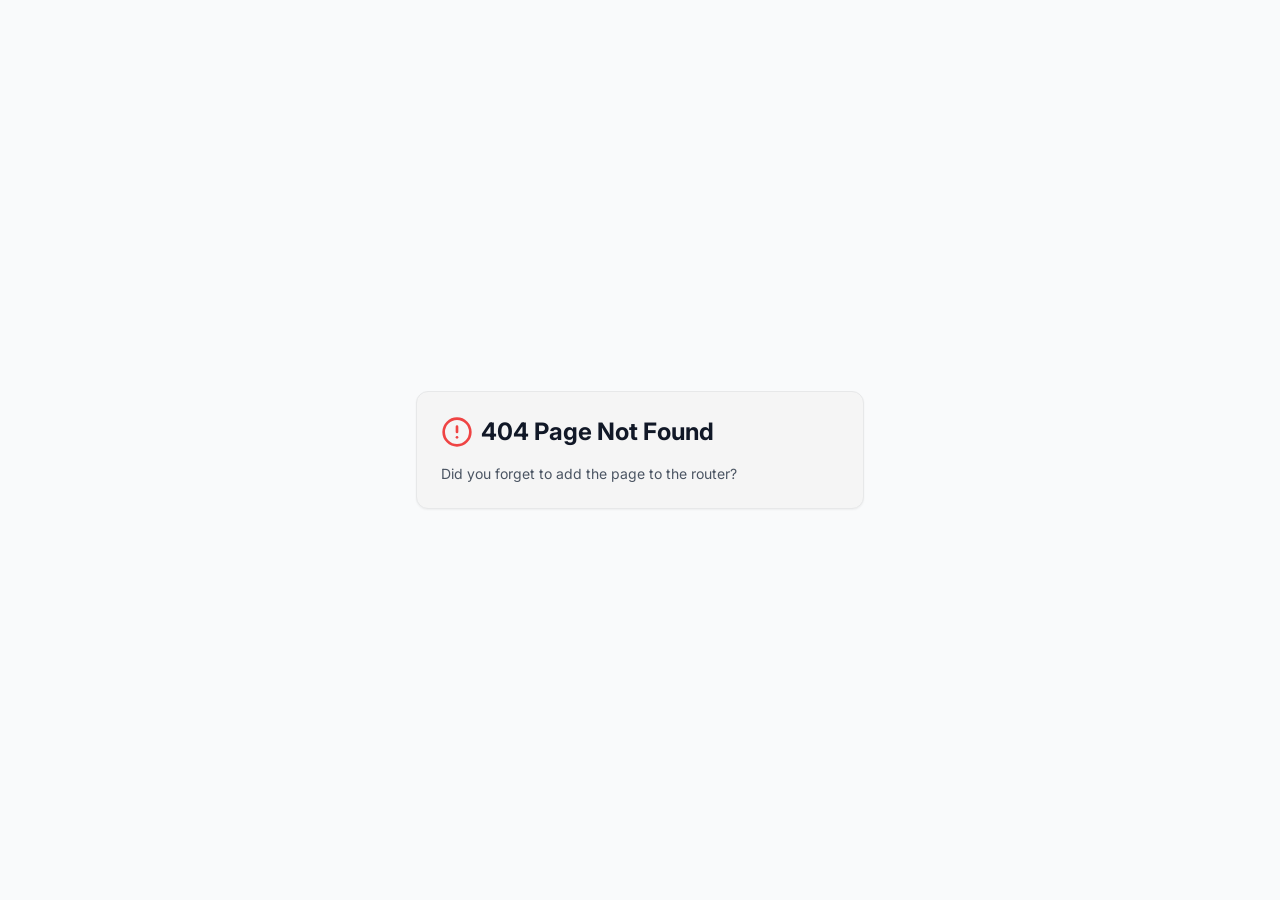
==== index.html @ 2e988ab4 "Add files via upload" ====
<!DOCTYPE html>
<html lang="en">
<head>
  <title>Store Explorer v20</title>
  <meta charset="UTF-8" />
  <meta name="viewport" content="width=device-width, initial-scale=1.0, maximum-scale=1" />
  <link rel="icon" type="image/png" href="./favicon.png" />
  <link rel="preconnect" href="https://fonts.googleapis.com" />
  <link rel="preconnect" href="https://fonts.gstatic.com" crossorigin />
  <link href="https://fonts.googleapis.com/css2?family=Inter:wght@400;500;600;700&display=swap" rel="stylesheet" />
  <link rel="stylesheet" href="./index.css?v=21" />
  <script type="module" src="./index.js?v=21"></script>
</head>
<body>
  <div id="root"></div>
</body>
</html>
---- index.css ----
*,:before,:after{--tw-border-spacing-x: 0;--tw-border-spacing-y: 0;--tw-translate-x: 0;--tw-translate-y: 0;--tw-rotate: 0;--tw-skew-x: 0;--tw-skew-y: 0;--tw-scale-x: 1;--tw-scale-y: 1;--tw-pan-x: ;--tw-pan-y: ;--tw-pinch-zoom: ;--tw-scroll-snap-strictness: proximity;--tw-gradient-from-position: ;--tw-gradient-via-position: ;--tw-gradient-to-position: ;--tw-ordinal: ;--tw-slashed-zero: ;--tw-numeric-figure: ;--tw-numeric-spacing: ;--tw-numeric-fraction: ;--tw-ring-inset: ;--tw-ring-offset-width: 0px;--tw-ring-offset-color: #fff;--tw-ring-color: rgb(59 130 246 / .5);--tw-ring-offset-shadow: 0 0 #0000;--tw-ring-shadow: 0 0 #0000;--tw-shadow: 0 0 #0000;--tw-shadow-colored: 0 0 #0000;--tw-blur: ;--tw-brightness: ;--tw-contrast: ;--tw-grayscale: ;--tw-hue-rotate: ;--tw-invert: ;--tw-saturate: ;--tw-sepia: ;--tw-drop-shadow: ;--tw-backdrop-blur: ;--tw-backdrop-brightness: ;--tw-backdrop-contrast: ;--tw-backdrop-grayscale: ;--tw-backdrop-hue-rotate: ;--tw-backdrop-invert: ;--tw-backdrop-opacity: ;--tw-backdrop-saturate: ;--tw-backdrop-sepia: ;--tw-contain-size: ;--tw-contain-layout: ;--tw-contain-paint: ;--tw-contain-style: }::backdrop{--tw-border-spacing-x: 0;--tw-border-spacing-y: 0;--tw-translate-x: 0;--tw-translate-y: 0;--tw-rotate: 0;--tw-skew-x: 0;--tw-skew-y: 0;--tw-scale-x: 1;--tw-scale-y: 1;--tw-pan-x: ;--tw-pan-y: ;--tw-pinch-zoom: ;--tw-scroll-snap-strictness: proximity;--tw-gradient-from-position: ;--tw-gradient-via-position: ;--tw-gradient-to-position: ;--tw-ordinal: ;--tw-slashed-zero: ;--tw-numeric-figure: ;--tw-numeric-spacing: ;--tw-numeric-fraction: ;--tw-ring-inset: ;--tw-ring-offset-width: 0px;--tw-ring-offset-color: #fff;--tw-ring-color: rgb(59 130 246 / .5);--tw-ring-offset-shadow: 0 0 #0000;--tw-ring-shadow: 0 0 #0000;--tw-shadow: 0 0 #0000;--tw-shadow-colored: 0 0 #0000;--tw-blur: ;--tw-brightness: ;--tw-contrast: ;--tw-grayscale: ;--tw-hue-rotate: ;--tw-invert: ;--tw-saturate: ;--tw-sepia: ;--tw-drop-shadow: ;--tw-backdrop-blur: ;--tw-backdrop-brightness: ;--tw-backdrop-contrast: ;--tw-backdrop-grayscale: ;--tw-backdrop-hue-rotate: ;--tw-backdrop-invert: ;--tw-backdrop-opacity: ;--tw-backdrop-saturate: ;--tw-backdrop-sepia: ;--tw-contain-size: ;--tw-contain-layout: ;--tw-contain-paint: ;--tw-contain-style: }*,:before,:after{box-sizing:border-box;border-width:0;border-style:solid;border-color:#e5e7eb}:before,:after{--tw-content: ""}html,:host{line-height:1.5;-webkit-text-size-adjust:100%;-moz-tab-size:4;-o-tab-size:4;tab-size:4;font-family:var(--font-sans);font-feature-settings:normal;font-variation-settings:normal;-webkit-tap-highlight-color:transparent}body{margin:0;line-height:inherit}hr{height:0;color:inherit;border-top-width:1px}abbr:where([title]){-webkit-text-decoration:underline dotted;text-decoration:underline dotted}h1,h2,h3,h4,h5,h6{font-size:inherit;font-weight:inherit}a{color:inherit;text-decoration:inherit}b,strong{font-weight:bolder}code,kbd,samp,pre{font-family:var(--font-mono);font-feature-settings:normal;font-variation-settings:normal;font-size:1em}small{font-size:80%}sub,sup{font-size:75%;line-height:0;position:relative;vertical-align:baseline}sub{bottom:-.25em}sup{top:-.5em}table{text-indent:0;border-color:inherit;border-collapse:collapse}button,input,optgroup,select,textarea{font-family:inherit;font-feature-settings:inherit;font-variation-settings:inherit;font-size:100%;font-weight:inherit;line-height:inherit;letter-spacing:inherit;color:inherit;margin:0;padding:0}button,select{text-transform:none}button,input:where([type=button]),input:where([type=reset]),input:where([type=submit]){-webkit-appearance:button;background-color:transparent;background-image:none}:-moz-focusring{outline:auto}:-moz-ui-invalid{box-shadow:none}progress{vertical-align:baseline}::-webkit-inner-spin-button,::-webkit-outer-spin-button{height:auto}[type=search]{-webkit-appearance:textfield;outline-offset:-2px}::-webkit-search-decoration{-webkit-appearance:none}::-webkit-file-upload-button{-webkit-appearance:button;font:inherit}summary{display:list-item}blockquote,dl,dd,h1,h2,h3,h4,h5,h6,hr,figure,p,pre{margin:0}fieldset{margin:0;padding:0}legend{padding:0}ol,ul,menu{list-style:none;margin:0;padding:0}dialog{padding:0}textarea{resize:vertical}input::-moz-placeholder,textarea::-moz-placeholder{opacity:1;color:#9ca3af}input::placeholder,textarea::placeholder{opacity:1;color:#9ca3af}button,[role=button]{cursor:pointer}:disabled{cursor:default}img,svg,video,canvas,audio,iframe,embed,object{display:block;vertical-align:middle}img,video{max-width:100%;height:auto}[hidden]:where(:not([hidden=until-found])){display:none}*{--tw-border-opacity: 1;border-color:hsl(var(--border) / var(--tw-border-opacity, 1))}body{--tw-bg-opacity: 1;background-color:hsl(var(--background) / var(--tw-bg-opacity, 1));font-family:var(--font-sans);--tw-text-opacity: 1;color:hsl(var(--foreground) / var(--tw-text-opacity, 1));-webkit-font-smoothing:antialiased;-moz-osx-font-smoothing:grayscale}.container{width:100%}@media (min-width: 640px){.container{max-width:640px}}@media (min-width: 768px){.container{max-width:768px}}@media (min-width: 1024px){.container{max-width:1024px}}@media (min-width: 1280px){.container{max-width:1280px}}@media (min-width: 1536px){.container{max-width:1536px}}.sr-only{position:absolute;width:1px;height:1px;padding:0;margin:-1px;overflow:hidden;clip:rect(0,0,0,0);white-space:nowrap;border-width:0}.pointer-events-none{pointer-events:none}.pointer-events-auto{pointer-events:auto}.visible{visibility:visible}.invisible{visibility:hidden}.fixed{position:fixed}.absolute{position:absolute}.relative{position:relative}.inset-0{top:0;right:0;bottom:0;left:0}.inset-x-0{left:0;right:0}.inset-y-0{top:0;bottom:0}.-bottom-12{bottom:-3rem}.-left-12{left:-3rem}.-right-12{right:-3rem}.-top-12{top:-3rem}.bottom-0{bottom:0}.bottom-4{bottom:1rem}.left-0{left:0}.left-1{left:.25rem}.left-1\/2{left:50%}.left-2{left:.5rem}.left-4{left:1rem}.left-\[50\%\]{left:50%}.right-0{right:0}.right-1{right:.25rem}.right-2{right:.5rem}.right-3{right:.75rem}.right-4{right:1rem}.top-0{top:0}.top-1\.5{top:.375rem}.top-1\/2{top:50%}.top-2{top:.5rem}.top-20{top:5rem}.top-3\.5{top:.875rem}.top-4{top:1rem}.top-\[1px\]{top:1px}.top-\[50\%\]{top:50%}.top-\[60\%\]{top:60%}.top-full{top:100%}.z-10{z-index:10}.z-20{z-index:20}.z-30{z-index:30}.z-40{z-index:40}.z-50{z-index:50}.z-\[100\]{z-index:100}.z-\[1\]{z-index:1}.col-span-4{grid-column:span 4 / span 4}.-mx-1{margin-left:-.25rem;margin-right:-.25rem}.mx-2{margin-left:.5rem;margin-right:.5rem}.mx-3\.5{margin-left:.875rem;margin-right:.875rem}.mx-4{margin-left:1rem;margin-right:1rem}.mx-auto{margin-left:auto;margin-right:auto}.my-0\.5{margin-top:.125rem;margin-bottom:.125rem}.my-1{margin-top:.25rem;margin-bottom:.25rem}.-ml-4{margin-left:-1rem}.-mt-4{margin-top:-1rem}.mb-0\.5{margin-bottom:.125rem}.mb-1{margin-bottom:.25rem}.mb-4{margin-bottom:1rem}.ml-1{margin-left:.25rem}.ml-2{margin-left:.5rem}.ml-auto{margin-left:auto}.mr-1\.5{margin-right:.375rem}.mr-2{margin-right:.5rem}.mt-0\.5{margin-top:.125rem}.mt-1{margin-top:.25rem}.mt-1\.5{margin-top:.375rem}.mt-2{margin-top:.5rem}.mt-24{margin-top:6rem}.mt-3{margin-top:.75rem}.mt-4{margin-top:1rem}.mt-auto{margin-top:auto}.line-clamp-2{overflow:hidden;display:-webkit-box;-webkit-box-orient:vertical;-webkit-line-clamp:2}.block{display:block}.inline{display:inline}.flex{display:flex}.inline-flex{display:inline-flex}.table{display:table}.grid{display:grid}.hidden{display:none}.aspect-square{aspect-ratio:1 / 1}.aspect-video{aspect-ratio:16 / 9}.size-4{width:1rem;height:1rem}.h-1\.5{height:.375rem}.h-10{height:2.5rem}.h-11{height:2.75rem}.h-12{height:3rem}.h-2{height:.5rem}.h-2\.5{height:.625rem}.h-3{height:.75rem}.h-3\.5{height:.875rem}.h-4{height:1rem}.h-40{height:10rem}.h-5{height:1.25rem}.h-6{height:1.5rem}.h-7{height:1.75rem}.h-8{height:2rem}.h-9{height:2.25rem}.h-\[120px\]{height:120px}.h-\[1px\]{height:1px}.h-\[var\(--radix-navigation-menu-viewport-height\)\]{height:var(--radix-navigation-menu-viewport-height)}.h-\[var\(--radix-select-trigger-height\)\]{height:var(--radix-select-trigger-height)}.h-auto{height:auto}.h-full{height:100%}.h-px{height:1px}.h-screen{height:100vh}.h-svh{height:100svh}.max-h-40{max-height:10rem}.max-h-6{max-height:1.5rem}.max-h-80{max-height:20rem}.max-h-\[--radix-context-menu-content-available-height\]{max-height:var(--radix-context-menu-content-available-height)}.max-h-\[--radix-select-content-available-height\]{max-height:var(--radix-select-content-available-height)}.max-h-\[300px\]{max-height:300px}.max-h-\[var\(--radix-dropdown-menu-content-available-height\)\]{max-height:var(--radix-dropdown-menu-content-available-height)}.max-h-screen{max-height:100vh}.min-h-0{min-height:0px}.min-h-10{min-height:2.5rem}.min-h-8{min-height:2rem}.min-h-9{min-height:2.25rem}.min-h-\[80px\]{min-height:80px}.min-h-screen{min-height:100vh}.min-h-svh{min-height:100svh}.w-0{width:0px}.w-1{width:.25rem}.w-10{width:2.5rem}.w-11{width:2.75rem}.w-12{width:3rem}.w-2{width:.5rem}.w-2\.5{width:.625rem}.w-3{width:.75rem}.w-3\.5{width:.875rem}.w-3\/4{width:75%}.w-4{width:1rem}.w-5{width:1.25rem}.w-64{width:16rem}.w-7{width:1.75rem}.w-72{width:18rem}.w-8{width:2rem}.w-9{width:2.25rem}.w-\[100px\]{width:100px}.w-\[1px\]{width:1px}.w-\[var\(--sidebar-width\)\]{width:var(--sidebar-width)}.w-auto{width:auto}.w-full{width:100%}.w-max{width:-moz-max-content;width:max-content}.w-px{width:1px}.min-w-0{min-width:0px}.min-w-10{min-width:2.5rem}.min-w-11{min-width:2.75rem}.min-w-5{min-width:1.25rem}.min-w-9{min-width:2.25rem}.min-w-\[12rem\]{min-width:12rem}.min-w-\[140px\]{min-width:140px}.min-w-\[210px\]{min-width:210px}.min-w-\[8rem\]{min-width:8rem}.min-w-\[var\(--radix-select-trigger-width\)\]{min-width:var(--radix-select-trigger-width)}.min-w-max{min-width:-moz-max-content;min-width:max-content}.max-w-\[240px\]{max-width:240px}.max-w-\[320px\]{max-width:320px}.max-w-\[var\(--skeleton-width\)\]{max-width:var(--skeleton-width)}.max-w-full{max-width:100%}.max-w-lg{max-width:32rem}.max-w-max{max-width:-moz-max-content;max-width:max-content}.max-w-md{max-width:28rem}.max-w-sm{max-width:24rem}.max-w-xs{max-width:20rem}.flex-1{flex:1 1 0%}.flex-shrink-0,.shrink-0{flex-shrink:0}.grow{flex-grow:1}.grow-0{flex-grow:0}.basis-full{flex-basis:100%}.caption-bottom{caption-side:bottom}.border-collapse{border-collapse:collapse}.origin-\[--radix-context-menu-content-transform-origin\]{transform-origin:var(--radix-context-menu-content-transform-origin)}.origin-\[--radix-dropdown-menu-content-transform-origin\]{transform-origin:var(--radix-dropdown-menu-content-transform-origin)}.origin-\[--radix-hover-card-content-transform-origin\]{transform-origin:var(--radix-hover-card-content-transform-origin)}.origin-\[--radix-menubar-content-transform-origin\]{transform-origin:var(--radix-menubar-content-transform-origin)}.origin-\[--radix-popover-content-transform-origin\]{transform-origin:var(--radix-popover-content-transform-origin)}.origin-\[--radix-select-content-transform-origin\]{transform-origin:var(--radix-select-content-transform-origin)}.origin-\[--radix-tooltip-content-transform-origin\]{transform-origin:var(--radix-tooltip-content-transform-origin)}.-translate-x-1\/2{--tw-translate-x: -50%;transform:translate(var(--tw-translate-x),var(--tw-translate-y)) rotate(var(--tw-rotate)) skew(var(--tw-skew-x)) skewY(var(--tw-skew-y)) scaleX(var(--tw-scale-x)) scaleY(var(--tw-scale-y))}.-translate-x-px{--tw-translate-x: -1px;transform:translate(var(--tw-translate-x),var(--tw-translate-y)) rotate(var(--tw-rotate)) skew(var(--tw-skew-x)) skewY(var(--tw-skew-y)) scaleX(var(--tw-scale-x)) scaleY(var(--tw-scale-y))}.-translate-y-1\/2{--tw-translate-y: -50%;transform:translate(var(--tw-translate-x),var(--tw-translate-y)) rotate(var(--tw-rotate)) skew(var(--tw-skew-x)) skewY(var(--tw-skew-y)) scaleX(var(--tw-scale-x)) scaleY(var(--tw-scale-y))}.translate-x-\[-50\%\]{--tw-translate-x: -50%;transform:translate(var(--tw-translate-x),var(--tw-translate-y)) rotate(var(--tw-rotate)) skew(var(--tw-skew-x)) skewY(var(--tw-skew-y)) scaleX(var(--tw-scale-x)) scaleY(var(--tw-scale-y))}.translate-x-px{--tw-translate-x: 1px;transform:translate(var(--tw-translate-x),var(--tw-translate-y)) rotate(var(--tw-rotate)) skew(var(--tw-skew-x)) skewY(var(--tw-skew-y)) scaleX(var(--tw-scale-x)) scaleY(var(--tw-scale-y))}.translate-y-\[-50\%\]{--tw-translate-y: -50%;transform:translate(var(--tw-translate-x),var(--tw-translate-y)) rotate(var(--tw-rotate)) skew(var(--tw-skew-x)) skewY(var(--tw-skew-y)) scaleX(var(--tw-scale-x)) scaleY(var(--tw-scale-y))}.rotate-45{--tw-rotate: 45deg;transform:translate(var(--tw-translate-x),var(--tw-translate-y)) rotate(var(--tw-rotate)) skew(var(--tw-skew-x)) skewY(var(--tw-skew-y)) scaleX(var(--tw-scale-x)) scaleY(var(--tw-scale-y))}.rotate-90{--tw-rotate: 90deg;transform:translate(var(--tw-translate-x),var(--tw-translate-y)) rotate(var(--tw-rotate)) skew(var(--tw-skew-x)) skewY(var(--tw-skew-y)) scaleX(var(--tw-scale-x)) scaleY(var(--tw-scale-y))}.transform{transform:translate(var(--tw-translate-x),var(--tw-translate-y)) rotate(var(--tw-rotate)) skew(var(--tw-skew-x)) skewY(var(--tw-skew-y)) scaleX(var(--tw-scale-x)) scaleY(var(--tw-scale-y))}@keyframes pulse{50%{opacity:.5}}.animate-pulse{animation:pulse 2s cubic-bezier(.4,0,.6,1) infinite}@keyframes spin{to{transform:rotate(360deg)}}.animate-spin{animation:spin 1s linear infinite}.cursor-col-resize{cursor:col-resize}.cursor-default{cursor:default}.cursor-grab{cursor:grab}.cursor-grabbing{cursor:grabbing}.cursor-pointer{cursor:pointer}.touch-none{touch-action:none}.select-none{-webkit-user-select:none;-moz-user-select:none;user-select:none}.resize{resize:both}.list-none{list-style-type:none}.grid-cols-4{grid-template-columns:repeat(4,minmax(0,1fr))}.flex-row{flex-direction:row}.flex-col{flex-direction:column}.flex-col-reverse{flex-direction:column-reverse}.flex-wrap{flex-wrap:wrap}.flex-nowrap{flex-wrap:nowrap}.items-start{align-items:flex-start}.items-end{align-items:flex-end}.items-center{align-items:center}.items-baseline{align-items:baseline}.items-stretch{align-items:stretch}.justify-end{justify-content:flex-end}.justify-center{justify-content:center}.justify-between{justify-content:space-between}.gap-1{gap:.25rem}.gap-1\.5{gap:.375rem}.gap-2{gap:.5rem}.gap-3{gap:.75rem}.gap-4{gap:1rem}.space-x-1>:not([hidden])~:not([hidden]){--tw-space-x-reverse: 0;margin-right:calc(.25rem * var(--tw-space-x-reverse));margin-left:calc(.25rem * calc(1 - var(--tw-space-x-reverse)))}.space-x-4>:not([hidden])~:not([hidden]){--tw-space-x-reverse: 0;margin-right:calc(1rem * var(--tw-space-x-reverse));margin-left:calc(1rem * calc(1 - var(--tw-space-x-reverse)))}.space-y-0>:not([hidden])~:not([hidden]){--tw-space-y-reverse: 0;margin-top:calc(0px * calc(1 - var(--tw-space-y-reverse)));margin-bottom:calc(0px * var(--tw-space-y-reverse))}.space-y-1>:not([hidden])~:not([hidden]){--tw-space-y-reverse: 0;margin-top:calc(.25rem * calc(1 - var(--tw-space-y-reverse)));margin-bottom:calc(.25rem * var(--tw-space-y-reverse))}.space-y-1\.5>:not([hidden])~:not([hidden]){--tw-space-y-reverse: 0;margin-top:calc(.375rem * calc(1 - var(--tw-space-y-reverse)));margin-bottom:calc(.375rem * var(--tw-space-y-reverse))}.space-y-2>:not([hidden])~:not([hidden]){--tw-space-y-reverse: 0;margin-top:calc(.5rem * calc(1 - var(--tw-space-y-reverse)));margin-bottom:calc(.5rem * var(--tw-space-y-reverse))}.space-y-3>:not([hidden])~:not([hidden]){--tw-space-y-reverse: 0;margin-top:calc(.75rem * calc(1 - var(--tw-space-y-reverse)));margin-bottom:calc(.75rem * var(--tw-space-y-reverse))}.space-y-4>:not([hidden])~:not([hidden]){--tw-space-y-reverse: 0;margin-top:calc(1rem * calc(1 - var(--tw-space-y-reverse)));margin-bottom:calc(1rem * var(--tw-space-y-reverse))}.overflow-auto{overflow:auto}.overflow-hidden{overflow:hidden}.overflow-x-auto{overflow-x:auto}.overflow-y-auto{overflow-y:auto}.overflow-x-hidden{overflow-x:hidden}.truncate{overflow:hidden;text-overflow:ellipsis;white-space:nowrap}.whitespace-nowrap{white-space:nowrap}.break-words{overflow-wrap:break-word}.rounded{border-radius:.25rem}.rounded-\[2px\]{border-radius:2px}.rounded-\[inherit\]{border-radius:inherit}.rounded-full{border-radius:9999px}.rounded-lg{border-radius:.5625rem}.rounded-md{border-radius:.375rem}.rounded-sm{border-radius:.1875rem}.rounded-xl{border-radius:.75rem}.rounded-t-\[10px\]{border-top-left-radius:10px;border-top-right-radius:10px}.rounded-tl-sm{border-top-left-radius:.1875rem}.border{border-width:1px}.border-0{border-width:0px}.border-2{border-width:2px}.border-4{border-width:4px}.border-\[1\.5px\]{border-width:1.5px}.border-y{border-top-width:1px;border-bottom-width:1px}.border-b{border-bottom-width:1px}.border-l{border-left-width:1px}.border-r{border-right-width:1px}.border-t{border-top-width:1px}.border-dashed{border-style:dashed}.border-\[--color-border\]{border-color:var(--color-border)}.border-border{--tw-border-opacity: 1;border-color:hsl(var(--border) / var(--tw-border-opacity, 1))}.border-border\/50{border-color:hsl(var(--border) / .5)}.border-card-border{--tw-border-opacity: 1;border-color:hsl(var(--card-border) / var(--tw-border-opacity, 1))}.border-destructive{--tw-border-opacity: 1;border-color:hsl(var(--destructive) / var(--tw-border-opacity, 1))}.border-destructive-border{border-color:var(--destructive-border)}.border-destructive\/50{border-color:hsl(var(--destructive) / .5)}.border-input{--tw-border-opacity: 1;border-color:hsl(var(--input) / var(--tw-border-opacity, 1))}.border-primary{--tw-border-opacity: 1;border-color:hsl(var(--primary) / var(--tw-border-opacity, 1))}.border-primary-border{border-color:var(--primary-border)}.border-secondary-border{border-color:var(--secondary-border)}.border-sidebar-border{--tw-border-opacity: 1;border-color:hsl(var(--sidebar-border) / var(--tw-border-opacity, 1))}.border-transparent{border-color:transparent}.border-l-transparent{border-left-color:transparent}.border-t-transparent{border-top-color:transparent}.bg-\[--color-bg\]{background-color:var(--color-bg)}.bg-accent{--tw-bg-opacity: 1;background-color:hsl(var(--accent) / var(--tw-bg-opacity, 1))}.bg-background{--tw-bg-opacity: 1;background-color:hsl(var(--background) / var(--tw-bg-opacity, 1))}.bg-background\/50{background-color:hsl(var(--background) / .5)}.bg-background\/95{background-color:hsl(var(--background) / .95)}.bg-black\/80{background-color:#000c}.bg-blue-100{--tw-bg-opacity: 1;background-color:rgb(219 234 254 / var(--tw-bg-opacity, 1))}.bg-border{--tw-bg-opacity: 1;background-color:hsl(var(--border) / var(--tw-bg-opacity, 1))}.bg-card{--tw-bg-opacity: 1;background-color:hsl(var(--card) / var(--tw-bg-opacity, 1))}.bg-card\/90{background-color:hsl(var(--card) / .9)}.bg-card\/95{background-color:hsl(var(--card) / .95)}.bg-destructive{--tw-bg-opacity: 1;background-color:hsl(var(--destructive) / var(--tw-bg-opacity, 1))}.bg-foreground{--tw-bg-opacity: 1;background-color:hsl(var(--foreground) / var(--tw-bg-opacity, 1))}.bg-gray-50{--tw-bg-opacity: 1;background-color:rgb(249 250 251 / var(--tw-bg-opacity, 1))}.bg-muted{--tw-bg-opacity: 1;background-color:hsl(var(--muted) / var(--tw-bg-opacity, 1))}.bg-muted-foreground\/40{background-color:hsl(var(--muted-foreground) / .4)}.bg-muted\/50{background-color:hsl(var(--muted) / .5)}.bg-popover{--tw-bg-opacity: 1;background-color:hsl(var(--popover) / var(--tw-bg-opacity, 1))}.bg-primary{--tw-bg-opacity: 1;background-color:hsl(var(--primary) / var(--tw-bg-opacity, 1))}.bg-primary\/10{background-color:hsl(var(--primary) / .1)}.bg-secondary{--tw-bg-opacity: 1;background-color:hsl(var(--secondary) / var(--tw-bg-opacity, 1))}.bg-secondary\/30{background-color:hsl(var(--secondary) / .3)}.bg-sidebar{--tw-bg-opacity: 1;background-color:hsl(var(--sidebar) / var(--tw-bg-opacity, 1))}.bg-sidebar-border{--tw-bg-opacity: 1;background-color:hsl(var(--sidebar-border) / var(--tw-bg-opacity, 1))}.bg-transparent{background-color:transparent}.fill-current{fill:currentColor}.fill-yellow-400{fill:#facc15}.object-contain{-o-object-fit:contain;object-fit:contain}.p-0{padding:0}.p-0\.5{padding:.125rem}.p-1{padding:.25rem}.p-2{padding:.5rem}.p-2\.5{padding:.625rem}.p-3{padding:.75rem}.p-4{padding:1rem}.p-6{padding:1.5rem}.p-8{padding:2rem}.p-\[1px\]{padding:1px}.px-1{padding-left:.25rem;padding-right:.25rem}.px-2{padding-left:.5rem;padding-right:.5rem}.px-2\.5{padding-left:.625rem;padding-right:.625rem}.px-3{padding-left:.75rem;padding-right:.75rem}.px-4{padding-left:1rem;padding-right:1rem}.px-5{padding-left:1.25rem;padding-right:1.25rem}.px-8{padding-left:2rem;padding-right:2rem}.py-0\.5{padding-top:.125rem;padding-bottom:.125rem}.py-1{padding-top:.25rem;padding-bottom:.25rem}.py-1\.5{padding-top:.375rem;padding-bottom:.375rem}.py-2{padding-top:.5rem;padding-bottom:.5rem}.py-3{padding-top:.75rem;padding-bottom:.75rem}.py-4{padding-top:1rem;padding-bottom:1rem}.py-6{padding-top:1.5rem;padding-bottom:1.5rem}.pb-1{padding-bottom:.25rem}.pb-3{padding-bottom:.75rem}.pb-4{padding-bottom:1rem}.pl-12{padding-left:3rem}.pl-2\.5{padding-left:.625rem}.pl-4{padding-left:1rem}.pl-8{padding-left:2rem}.pr-1{padding-right:.25rem}.pr-2{padding-right:.5rem}.pr-2\.5{padding-right:.625rem}.pr-4{padding-right:1rem}.pr-8{padding-right:2rem}.pt-0{padding-top:0}.pt-1{padding-top:.25rem}.pt-2{padding-top:.5rem}.pt-3{padding-top:.75rem}.pt-4{padding-top:1rem}.pt-6{padding-top:1.5rem}.text-left{text-align:left}.text-center{text-align:center}.align-middle{vertical-align:middle}.font-mono{font-family:var(--font-mono)}.text-2xl{font-size:1.5rem;line-height:2rem}.text-\[0\.8rem\]{font-size:.8rem}.text-\[10px\]{font-size:10px}.text-\[11px\]{font-size:11px}.text-base{font-size:1rem;line-height:1.5rem}.text-lg{font-size:1.125rem;line-height:1.75rem}.text-sm{font-size:.875rem;line-height:1.25rem}.text-xl{font-size:1.25rem;line-height:1.75rem}.text-xs{font-size:.75rem;line-height:1rem}.font-bold{font-weight:700}.font-medium{font-weight:500}.font-normal{font-weight:400}.font-semibold{font-weight:600}.uppercase{text-transform:uppercase}.tabular-nums{--tw-numeric-spacing: tabular-nums;font-variant-numeric:var(--tw-ordinal) var(--tw-slashed-zero) var(--tw-numeric-figure) var(--tw-numeric-spacing) var(--tw-numeric-fraction)}.leading-3{line-height:.75rem}.leading-none{line-height:1}.leading-relaxed{line-height:1.625}.tracking-tight{letter-spacing:-.025em}.tracking-wide{letter-spacing:.025em}.tracking-wider{letter-spacing:.05em}.tracking-widest{letter-spacing:.1em}.text-accent-foreground{--tw-text-opacity: 1;color:hsl(var(--accent-foreground) / var(--tw-text-opacity, 1))}.text-blue-700{--tw-text-opacity: 1;color:rgb(29 78 216 / var(--tw-text-opacity, 1))}.text-card-foreground{--tw-text-opacity: 1;color:hsl(var(--card-foreground) / var(--tw-text-opacity, 1))}.text-current{color:currentColor}.text-destructive{--tw-text-opacity: 1;color:hsl(var(--destructive) / var(--tw-text-opacity, 1))}.text-destructive-foreground{--tw-text-opacity: 1;color:hsl(var(--destructive-foreground) / var(--tw-text-opacity, 1))}.text-foreground{--tw-text-opacity: 1;color:hsl(var(--foreground) / var(--tw-text-opacity, 1))}.text-foreground\/50{color:hsl(var(--foreground) / .5)}.text-gray-600{--tw-text-opacity: 1;color:rgb(75 85 99 / var(--tw-text-opacity, 1))}.text-gray-900{--tw-text-opacity: 1;color:rgb(17 24 39 / var(--tw-text-opacity, 1))}.text-muted-foreground{--tw-text-opacity: 1;color:hsl(var(--muted-foreground) / var(--tw-text-opacity, 1))}.text-popover-foreground{--tw-text-opacity: 1;color:hsl(var(--popover-foreground) / var(--tw-text-opacity, 1))}.text-primary{--tw-text-opacity: 1;color:hsl(var(--primary) / var(--tw-text-opacity, 1))}.text-primary-foreground{--tw-text-opacity: 1;color:hsl(var(--primary-foreground) / var(--tw-text-opacity, 1))}.text-red-500{--tw-text-opacity: 1;color:rgb(239 68 68 / var(--tw-text-opacity, 1))}.text-red-600{--tw-text-opacity: 1;color:rgb(220 38 38 / var(--tw-text-opacity, 1))}.text-secondary-foreground{--tw-text-opacity: 1;color:hsl(var(--secondary-foreground) / var(--tw-text-opacity, 1))}.text-sidebar-foreground{--tw-text-opacity: 1;color:hsl(var(--sidebar-foreground) / var(--tw-text-opacity, 1))}.text-sidebar-foreground\/70{color:hsl(var(--sidebar-foreground) / .7)}.text-yellow-400{--tw-text-opacity: 1;color:rgb(250 204 21 / var(--tw-text-opacity, 1))}.underline{text-decoration-line:underline}.opacity-0{opacity:0}.opacity-50{opacity:.5}.opacity-60{opacity:.6}.opacity-70{opacity:.7}.opacity-90{opacity:.9}.shadow-2xl{--tw-shadow: 0 25px 50px -12px rgb(0 0 0 / .25);--tw-shadow-colored: 0 25px 50px -12px var(--tw-shadow-color);box-shadow:var(--tw-ring-offset-shadow, 0 0 #0000),var(--tw-ring-shadow, 0 0 #0000),var(--tw-shadow)}.shadow-\[0_0_0_1px_hsl\(var\(--sidebar-border\)\)\]{--tw-shadow: 0 0 0 1px hsl(var(--sidebar-border));--tw-shadow-colored: 0 0 0 1px var(--tw-shadow-color);box-shadow:var(--tw-ring-offset-shadow, 0 0 #0000),var(--tw-ring-shadow, 0 0 #0000),var(--tw-shadow)}.shadow-lg{--tw-shadow: 0 10px 15px -3px rgb(0 0 0 / .1), 0 4px 6px -4px rgb(0 0 0 / .1);--tw-shadow-colored: 0 10px 15px -3px var(--tw-shadow-color), 0 4px 6px -4px var(--tw-shadow-color);box-shadow:var(--tw-ring-offset-shadow, 0 0 #0000),var(--tw-ring-shadow, 0 0 #0000),var(--tw-shadow)}.shadow-md{--tw-shadow: 0 4px 6px -1px rgb(0 0 0 / .1), 0 2px 4px -2px rgb(0 0 0 / .1);--tw-shadow-colored: 0 4px 6px -1px var(--tw-shadow-color), 0 2px 4px -2px var(--tw-shadow-color);box-shadow:var(--tw-ring-offset-shadow, 0 0 #0000),var(--tw-ring-shadow, 0 0 #0000),var(--tw-shadow)}.shadow-none{--tw-shadow: 0 0 #0000;--tw-shadow-colored: 0 0 #0000;box-shadow:var(--tw-ring-offset-shadow, 0 0 #0000),var(--tw-ring-shadow, 0 0 #0000),var(--tw-shadow)}.shadow-sm{--tw-shadow: 0 1px 2px 0 rgb(0 0 0 / .05);--tw-shadow-colored: 0 1px 2px 0 var(--tw-shadow-color);box-shadow:var(--tw-ring-offset-shadow, 0 0 #0000),var(--tw-ring-shadow, 0 0 #0000),var(--tw-shadow)}.shadow-xl{--tw-shadow: 0 20px 25px -5px rgb(0 0 0 / .1), 0 8px 10px -6px rgb(0 0 0 / .1);--tw-shadow-colored: 0 20px 25px -5px var(--tw-shadow-color), 0 8px 10px -6px var(--tw-shadow-color);box-shadow:var(--tw-ring-offset-shadow, 0 0 #0000),var(--tw-ring-shadow, 0 0 #0000),var(--tw-shadow)}.outline-none{outline:2px solid transparent;outline-offset:2px}.outline{outline-style:solid}.outline-2{outline-width:2px}.outline-offset-2{outline-offset:2px}.outline-transparent{outline-color:transparent}.ring-0{--tw-ring-offset-shadow: var(--tw-ring-inset) 0 0 0 var(--tw-ring-offset-width) var(--tw-ring-offset-color);--tw-ring-shadow: var(--tw-ring-inset) 0 0 0 calc(0px + var(--tw-ring-offset-width)) var(--tw-ring-color);box-shadow:var(--tw-ring-offset-shadow),var(--tw-ring-shadow),var(--tw-shadow, 0 0 #0000)}.ring-2{--tw-ring-offset-shadow: var(--tw-ring-inset) 0 0 0 var(--tw-ring-offset-width) var(--tw-ring-offset-color);--tw-ring-shadow: var(--tw-ring-inset) 0 0 0 calc(2px + var(--tw-ring-offset-width)) var(--tw-ring-color);box-shadow:var(--tw-ring-offset-shadow),var(--tw-ring-shadow),var(--tw-shadow, 0 0 #0000)}.ring-ring{--tw-ring-opacity: 1;--tw-ring-color: hsl(var(--ring) / var(--tw-ring-opacity, 1))}.ring-sidebar-ring{--tw-ring-opacity: 1;--tw-ring-color: hsl(var(--sidebar-ring) / var(--tw-ring-opacity, 1))}.ring-offset-background{--tw-ring-offset-color: hsl(var(--background) / 1)}.blur{--tw-blur: blur(8px);filter:var(--tw-blur) var(--tw-brightness) var(--tw-contrast) var(--tw-grayscale) var(--tw-hue-rotate) var(--tw-invert) var(--tw-saturate) var(--tw-sepia) var(--tw-drop-shadow)}.filter{filter:var(--tw-blur) var(--tw-brightness) var(--tw-contrast) var(--tw-grayscale) var(--tw-hue-rotate) var(--tw-invert) var(--tw-saturate) var(--tw-sepia) var(--tw-drop-shadow)}.backdrop-blur-sm{--tw-backdrop-blur: blur(4px);-webkit-backdrop-filter:var(--tw-backdrop-blur) var(--tw-backdrop-brightness) var(--tw-backdrop-contrast) var(--tw-backdrop-grayscale) var(--tw-backdrop-hue-rotate) var(--tw-backdrop-invert) var(--tw-backdrop-opacity) var(--tw-backdrop-saturate) var(--tw-backdrop-sepia);backdrop-filter:var(--tw-backdrop-blur) var(--tw-backdrop-brightness) var(--tw-backdrop-contrast) var(--tw-backdrop-grayscale) var(--tw-backdrop-hue-rotate) var(--tw-backdrop-invert) var(--tw-backdrop-opacity) var(--tw-backdrop-saturate) var(--tw-backdrop-sepia)}.transition{transition-property:color,background-color,border-color,text-decoration-color,fill,stroke,opacity,box-shadow,transform,filter,-webkit-backdrop-filter;transition-property:color,background-color,border-color,text-decoration-color,fill,stroke,opacity,box-shadow,transform,filter,backdrop-filter;transition-property:color,background-color,border-color,text-decoration-color,fill,stroke,opacity,box-shadow,transform,filter,backdrop-filter,-webkit-backdrop-filter;transition-timing-function:cubic-bezier(.4,0,.2,1);transition-duration:.15s}.transition-\[left\,right\,width\]{transition-property:left,right,width;transition-timing-function:cubic-bezier(.4,0,.2,1);transition-duration:.15s}.transition-\[margin\,opacity\]{transition-property:margin,opacity;transition-timing-function:cubic-bezier(.4,0,.2,1);transition-duration:.15s}.transition-\[width\,height\,padding\]{transition-property:width,height,padding;transition-timing-function:cubic-bezier(.4,0,.2,1);transition-duration:.15s}.transition-\[width\]{transition-property:width;transition-timing-function:cubic-bezier(.4,0,.2,1);transition-duration:.15s}.transition-all{transition-property:all;transition-timing-function:cubic-bezier(.4,0,.2,1);transition-duration:.15s}.transition-colors{transition-property:color,background-color,border-color,text-decoration-color,fill,stroke;transition-timing-function:cubic-bezier(.4,0,.2,1);transition-duration:.15s}.transition-opacity{transition-property:opacity;transition-timing-function:cubic-bezier(.4,0,.2,1);transition-duration:.15s}.transition-transform{transition-property:transform;transition-timing-function:cubic-bezier(.4,0,.2,1);transition-duration:.15s}.duration-1000{transition-duration:1s}.duration-200{transition-duration:.2s}.ease-in-out{transition-timing-function:cubic-bezier(.4,0,.2,1)}.ease-linear{transition-timing-function:linear}@keyframes enter{0%{opacity:var(--tw-enter-opacity, 1);transform:translate3d(var(--tw-enter-translate-x, 0),var(--tw-enter-translate-y, 0),0) scale3d(var(--tw-enter-scale, 1),var(--tw-enter-scale, 1),var(--tw-enter-scale, 1)) rotate(var(--tw-enter-rotate, 0))}}@keyframes exit{to{opacity:var(--tw-exit-opacity, 1);transform:translate3d(var(--tw-exit-translate-x, 0),var(--tw-exit-translate-y, 0),0) scale3d(var(--tw-exit-scale, 1),var(--tw-exit-scale, 1),var(--tw-exit-scale, 1)) rotate(var(--tw-exit-rotate, 0))}}.animate-in{animation-name:enter;animation-duration:.15s;--tw-enter-opacity: initial;--tw-enter-scale: initial;--tw-enter-rotate: initial;--tw-enter-translate-x: initial;--tw-enter-translate-y: initial}.fade-in-0{--tw-enter-opacity: 0}.fade-in-80{--tw-enter-opacity: .8}.zoom-in-95{--tw-enter-scale: .95}.duration-1000{animation-duration:1s}.duration-200{animation-duration:.2s}.ease-in-out{animation-timing-function:cubic-bezier(.4,0,.2,1)}.ease-linear{animation-timing-function:linear}input[type=search]::-webkit-search-cancel-button{display:none}[contenteditable][data-placeholder]:empty:before{content:attr(data-placeholder);color:hsl(var(--muted-foreground));pointer-events:none}.border.toggle-elevate:before{top:-1px;right:-1px;bottom:-1px;left:-1px}.hover-elevate:not(.no-default-hover-elevate),.active-elevate:not(.no-default-active-elevate),.hover-elevate-2:not(.no-default-hover-elevate),.active-elevate-2:not(.no-default-active-elevate){position:relative;z-index:0}.hover-elevate:not(.no-default-hover-elevate):after,.active-elevate:not(.no-default-active-elevate):after,.hover-elevate-2:not(.no-default-hover-elevate):after,.active-elevate-2:not(.no-default-active-elevate):after{content:"";pointer-events:none;position:absolute;top:0;right:0;bottom:0;left:0;border-radius:inherit;z-index:999}.hover-elevate:hover:not(.no-default-hover-elevate):after,.active-elevate:active:not(.no-default-active-elevate):after{background-color:var(--elevate-1)}.hover-elevate-2:hover:not(.no-default-hover-elevate):after,.active-elevate-2:active:not(.no-default-active-elevate):after{background-color:var(--elevate-2)}.border.hover-elevate:not(.no-hover-interaction-elevate):after,.border.active-elevate:not(.no-active-interaction-elevate):after,.border.hover-elevate-2:not(.no-hover-interaction-elevate):after,.border.active-elevate-2:not(.no-active-interaction-elevate):after{top:-1px;right:-1px;bottom:-1px;left:-1px}.\[border-color\:var\(--badge-outline\)\]{border-color:var(--badge-outline)}.\[border-color\:var\(--button-outline\)\]{border-color:var(--button-outline)}:root{--button-outline: rgba(0,0,0, .1);--badge-outline: rgba(0,0,0, .05);--opaque-button-border-intensity: -8;--elevate-1: rgba(0,0,0, .03);--elevate-2: rgba(0,0,0, .08);--background: 0 0% 98%;--foreground: 210 5% 12%;--border: 210 4% 88%;--card: 0 0% 96%;--card-foreground: 210 5% 12%;--card-border: 210 4% 91%;--sidebar: 0 0% 94%;--sidebar-foreground: 210 5% 12%;--sidebar-border: 210 4% 87%;--sidebar-primary: 210 85% 48%;--sidebar-primary-foreground: 0 0% 98%;--sidebar-accent: 210 8% 88%;--sidebar-accent-foreground: 210 5% 15%;--sidebar-ring: 210 85% 48%;--popover: 0 0% 92%;--popover-foreground: 210 5% 12%;--popover-border: 210 4% 85%;--primary: 210 85% 48%;--primary-foreground: 0 0% 98%;--secondary: 210 6% 86%;--secondary-foreground: 210 5% 15%;--muted: 210 8% 90%;--muted-foreground: 210 5% 25%;--accent: 210 10% 88%;--accent-foreground: 210 5% 15%;--destructive: 0 72% 48%;--destructive-foreground: 0 0% 98%;--input: 210 5% 72%;--ring: 210 85% 48%;--chart-1: 210 85% 45%;--chart-2: 180 75% 42%;--chart-3: 150 65% 38%;--chart-4: 280 70% 50%;--chart-5: 30 85% 52%;--font-sans: Inter, Roboto, system-ui, -apple-system, sans-serif;--font-serif: Georgia, serif;--font-mono: Menlo, monospace;--radius: .5rem;--shadow-2xs: 0px 2px 0px 0px hsl(210 10% 10% / .02);--shadow-xs: 0px 2px 0px 0px hsl(210 10% 10% / .04);--shadow-sm: 0px 2px 0px 0px hsl(210 10% 10% / .06), 0px 1px 2px -1px hsl(210 10% 10% / .08);--shadow: 0px 2px 0px 0px hsl(210 10% 10% / .08), 0px 1px 2px -1px hsl(210 10% 10% / .1);--shadow-md: 0px 2px 0px 0px hsl(210 10% 10% / .1), 0px 2px 4px -1px hsl(210 10% 10% / .12);--shadow-lg: 0px 2px 0px 0px hsl(210 10% 10% / .12), 0px 4px 6px -1px hsl(210 10% 10% / .14);--shadow-xl: 0px 2px 0px 0px hsl(210 10% 10% / .14), 0px 8px 10px -1px hsl(210 10% 10% / .16);--shadow-2xl: 0px 2px 0px 0px hsl(210 10% 10% / .18);--tracking-normal: 0em;--spacing: .25rem;--sidebar-primary-border: hsl(var(--sidebar-primary));--sidebar-primary-border: hsl(from hsl(var(--sidebar-primary)) h s calc(l + var(--opaque-button-border-intensity)) / alpha);--sidebar-accent-border: hsl(var(--sidebar-accent));--sidebar-accent-border: hsl(from hsl(var(--sidebar-accent)) h s calc(l + var(--opaque-button-border-intensity)) / alpha);--primary-border: hsl(var(--primary));--primary-border: hsl(from hsl(var(--primary)) h s calc(l + var(--opaque-button-border-intensity)) / alpha);--secondary-border: hsl(var(--secondary));--secondary-border: hsl(from hsl(var(--secondary)) h s calc(l + var(--opaque-button-border-intensity)) / alpha);--muted-border: hsl(var(--muted));--muted-border: hsl(from hsl(var(--muted)) h s calc(l + var(--opaque-button-border-intensity)) / alpha);--accent-border: hsl(var(--accent));--accent-border: hsl(from hsl(var(--accent)) h s calc(l + var(--opaque-button-border-intensity)) / alpha);--destructive-border: hsl(var(--destructive));--destructive-border: hsl(from hsl(var(--destructive)) h s calc(l + var(--opaque-button-border-intensity)) / alpha)}.dark{--button-outline: rgba(255,255,255, .1);--badge-outline: rgba(255,255,255, .05);--opaque-button-border-intensity: 9;--elevate-1: rgba(255,255,255, .04);--elevate-2: rgba(255,255,255, .09);--background: 210 4% 8%;--foreground: 0 0% 95%;--border: 210 4% 18%;--card: 210 4% 11%;--card-foreground: 0 0% 95%;--card-border: 210 4% 15%;--sidebar: 210 4% 13%;--sidebar-foreground: 0 0% 95%;--sidebar-border: 210 4% 19%;--sidebar-primary: 210 85% 52%;--sidebar-primary-foreground: 0 0% 98%;--sidebar-accent: 210 8% 22%;--sidebar-accent-foreground: 0 0% 92%;--sidebar-ring: 210 85% 52%;--popover: 210 4% 16%;--popover-foreground: 0 0% 95%;--popover-border: 210 4% 21%;--primary: 210 85% 52%;--primary-foreground: 0 0% 98%;--secondary: 210 6% 20%;--secondary-foreground: 0 0% 92%;--muted: 210 8% 18%;--muted-foreground: 0 0% 75%;--accent: 210 10% 20%;--accent-foreground: 0 0% 92%;--destructive: 0 72% 48%;--destructive-foreground: 0 0% 98%;--input: 210 5% 35%;--ring: 210 85% 52%;--chart-1: 210 85% 65%;--chart-2: 180 75% 62%;--chart-3: 150 65% 58%;--chart-4: 280 70% 70%;--chart-5: 30 85% 68%;--shadow-2xs: 0px 2px 0px 0px hsl(210 10% 0% / .1);--shadow-xs: 0px 2px 0px 0px hsl(210 10% 0% / .15);--shadow-sm: 0px 2px 0px 0px hsl(210 10% 0% / .2), 0px 1px 2px -1px hsl(210 10% 0% / .25);--shadow: 0px 2px 0px 0px hsl(210 10% 0% / .25), 0px 1px 2px -1px hsl(210 10% 0% / .3);--shadow-md: 0px 2px 0px 0px hsl(210 10% 0% / .3), 0px 2px 4px -1px hsl(210 10% 0% / .35);--shadow-lg: 0px 2px 0px 0px hsl(210 10% 0% / .35), 0px 4px 6px -1px hsl(210 10% 0% / .4);--shadow-xl: 0px 2px 0px 0px hsl(210 10% 0% / .4), 0px 8px 10px -1px hsl(210 10% 0% / .45);--shadow-2xl: 0px 2px 0px 0px hsl(210 10% 0% / .5);--sidebar-primary-border: hsl(var(--sidebar-primary));--sidebar-primary-border: hsl(from hsl(var(--sidebar-primary)) h s calc(l + var(--opaque-button-border-intensity)) / alpha);--sidebar-accent-border: hsl(var(--sidebar-accent));--sidebar-accent-border: hsl(from hsl(var(--sidebar-accent)) h s calc(l + var(--opaque-button-border-intensity)) / alpha);--primary-border: hsl(var(--primary));--primary-border: hsl(from hsl(var(--primary)) h s calc(l + var(--opaque-button-border-intensity)) / alpha);--secondary-border: hsl(var(--secondary));--secondary-border: hsl(from hsl(var(--secondary)) h s calc(l + var(--opaque-button-border-intensity)) / alpha);--muted-border: hsl(var(--muted));--muted-border: hsl(from hsl(var(--muted)) h s calc(l + var(--opaque-button-border-intensity)) / alpha);--accent-border: hsl(var(--accent));--accent-border: hsl(from hsl(var(--accent)) h s calc(l + var(--opaque-button-border-intensity)) / alpha);--destructive-border: hsl(var(--destructive));--destructive-border: hsl(from hsl(var(--destructive)) h s calc(l + var(--opaque-button-border-intensity)) / alpha)}.pharmacy-label{font-weight:700!important;font-size:18px!important;color:#dc2626!important;text-align:center!important;white-space:nowrap!important;position:relative!important;top:28px!important}.file\:border-0::file-selector-button{border-width:0px}.file\:bg-transparent::file-selector-button{background-color:transparent}.file\:text-sm::file-selector-button{font-size:.875rem;line-height:1.25rem}.file\:font-medium::file-selector-button{font-weight:500}.file\:text-foreground::file-selector-button{--tw-text-opacity: 1;color:hsl(var(--foreground) / var(--tw-text-opacity, 1))}.placeholder\:text-muted-foreground::-moz-placeholder{--tw-text-opacity: 1;color:hsl(var(--muted-foreground) / var(--tw-text-opacity, 1))}.placeholder\:text-muted-foreground::placeholder{--tw-text-opacity: 1;color:hsl(var(--muted-foreground) / var(--tw-text-opacity, 1))}.after\:pointer-events-none:after{content:var(--tw-content);pointer-events:none}.after\:absolute:after{content:var(--tw-content);position:absolute}.after\:-inset-2:after{content:var(--tw-content);top:-.5rem;right:-.5rem;bottom:-.5rem;left:-.5rem}.after\:inset-0:after{content:var(--tw-content);top:0;right:0;bottom:0;left:0}.after\:inset-y-0:after{content:var(--tw-content);top:0;bottom:0}.after\:left-1\/2:after{content:var(--tw-content);left:50%}.after\:block:after{content:var(--tw-content);display:block}.after\:w-1:after{content:var(--tw-content);width:.25rem}.after\:w-\[2px\]:after{content:var(--tw-content);width:2px}.after\:-translate-x-1\/2:after{content:var(--tw-content);--tw-translate-x: -50%;transform:translate(var(--tw-translate-x),var(--tw-translate-y)) rotate(var(--tw-rotate)) skew(var(--tw-skew-x)) skewY(var(--tw-skew-y)) scaleX(var(--tw-scale-x)) scaleY(var(--tw-scale-y))}.after\:rounded-full:after{content:var(--tw-content);border-radius:9999px}.after\:border:after{content:var(--tw-content);border-width:1px}.after\:border-black\/10:after{content:var(--tw-content);border-color:#0000001a}.after\:content-\[\'\'\]:after{--tw-content: "";content:var(--tw-content)}.after\:border.toggle-elevate:after:before{content:var(--tw-content);top:-1px;right:-1px;bottom:-1px;left:-1px}.after\:border.hover-elevate:not(.no-hover-interaction-elevate):after:after,.after\:border.active-elevate:not(.no-active-interaction-elevate):after:after,.after\:border.hover-elevate-2:not(.no-hover-interaction-elevate):after:after,.after\:border.active-elevate-2:not(.no-active-interaction-elevate):after:after{content:var(--tw-content);top:-1px;right:-1px;bottom:-1px;left:-1px}.first\:rounded-l-md:first-child{border-top-left-radius:.375rem;border-bottom-left-radius:.375rem}.first\:border-l:first-child{border-left-width:1px}.last\:rounded-r-md:last-child{border-top-right-radius:.375rem;border-bottom-right-radius:.375rem}.focus-within\:relative:focus-within{position:relative}.focus-within\:z-20:focus-within{z-index:20}.hover\:bg-accent:hover{--tw-bg-opacity: 1;background-color:hsl(var(--accent) / var(--tw-bg-opacity, 1))}.hover\:bg-muted:hover{--tw-bg-opacity: 1;background-color:hsl(var(--muted) / var(--tw-bg-opacity, 1))}.hover\:bg-muted\/50:hover{background-color:hsl(var(--muted) / .5)}.hover\:bg-primary:hover{--tw-bg-opacity: 1;background-color:hsl(var(--primary) / var(--tw-bg-opacity, 1))}.hover\:bg-primary\/60:hover{background-color:hsl(var(--primary) / .6)}.hover\:bg-secondary:hover{--tw-bg-opacity: 1;background-color:hsl(var(--secondary) / var(--tw-bg-opacity, 1))}.hover\:bg-sidebar-accent:hover{--tw-bg-opacity: 1;background-color:hsl(var(--sidebar-accent) / var(--tw-bg-opacity, 1))}.hover\:bg-transparent:hover{background-color:transparent}.hover\:text-accent-foreground:hover{--tw-text-opacity: 1;color:hsl(var(--accent-foreground) / var(--tw-text-opacity, 1))}.hover\:text-foreground:hover{--tw-text-opacity: 1;color:hsl(var(--foreground) / var(--tw-text-opacity, 1))}.hover\:text-muted-foreground:hover{--tw-text-opacity: 1;color:hsl(var(--muted-foreground) / var(--tw-text-opacity, 1))}.hover\:text-primary-foreground:hover{--tw-text-opacity: 1;color:hsl(var(--primary-foreground) / var(--tw-text-opacity, 1))}.hover\:text-sidebar-accent-foreground:hover{--tw-text-opacity: 1;color:hsl(var(--sidebar-accent-foreground) / var(--tw-text-opacity, 1))}.hover\:underline:hover{text-decoration-line:underline}.hover\:opacity-100:hover{opacity:1}.hover\:shadow-\[0_0_0_1px_hsl\(var\(--sidebar-accent\)\)\]:hover{--tw-shadow: 0 0 0 1px hsl(var(--sidebar-accent));--tw-shadow-colored: 0 0 0 1px var(--tw-shadow-color);box-shadow:var(--tw-ring-offset-shadow, 0 0 #0000),var(--tw-ring-shadow, 0 0 #0000),var(--tw-shadow)}.hover\:after\:bg-sidebar-border:hover:after{content:var(--tw-content);--tw-bg-opacity: 1;background-color:hsl(var(--sidebar-border) / var(--tw-bg-opacity, 1))}.focus\:bg-accent:focus{--tw-bg-opacity: 1;background-color:hsl(var(--accent) / var(--tw-bg-opacity, 1))}.focus\:bg-primary:focus{--tw-bg-opacity: 1;background-color:hsl(var(--primary) / var(--tw-bg-opacity, 1))}.focus\:text-accent-foreground:focus{--tw-text-opacity: 1;color:hsl(var(--accent-foreground) / var(--tw-text-opacity, 1))}.focus\:text-primary-foreground:focus{--tw-text-opacity: 1;color:hsl(var(--primary-foreground) / var(--tw-text-opacity, 1))}.focus\:opacity-100:focus{opacity:1}.focus\:outline-none:focus{outline:2px solid transparent;outline-offset:2px}.focus\:ring-2:focus{--tw-ring-offset-shadow: var(--tw-ring-inset) 0 0 0 var(--tw-ring-offset-width) var(--tw-ring-offset-color);--tw-ring-shadow: var(--tw-ring-inset) 0 0 0 calc(2px + var(--tw-ring-offset-width)) var(--tw-ring-color);box-shadow:var(--tw-ring-offset-shadow),var(--tw-ring-shadow),var(--tw-shadow, 0 0 #0000)}.focus\:ring-ring:focus{--tw-ring-opacity: 1;--tw-ring-color: hsl(var(--ring) / var(--tw-ring-opacity, 1))}.focus\:ring-offset-2:focus{--tw-ring-offset-width: 2px}.focus-visible\:outline-none:focus-visible{outline:2px solid transparent;outline-offset:2px}.focus-visible\:ring-1:focus-visible{--tw-ring-offset-shadow: var(--tw-ring-inset) 0 0 0 var(--tw-ring-offset-width) var(--tw-ring-offset-color);--tw-ring-shadow: var(--tw-ring-inset) 0 0 0 calc(1px + var(--tw-ring-offset-width)) var(--tw-ring-color);box-shadow:var(--tw-ring-offset-shadow),var(--tw-ring-shadow),var(--tw-shadow, 0 0 #0000)}.focus-visible\:ring-2:focus-visible{--tw-ring-offset-shadow: var(--tw-ring-inset) 0 0 0 var(--tw-ring-offset-width) var(--tw-ring-offset-color);--tw-ring-shadow: var(--tw-ring-inset) 0 0 0 calc(2px + var(--tw-ring-offset-width)) var(--tw-ring-color);box-shadow:var(--tw-ring-offset-shadow),var(--tw-ring-shadow),var(--tw-shadow, 0 0 #0000)}.focus-visible\:ring-ring:focus-visible{--tw-ring-opacity: 1;--tw-ring-color: hsl(var(--ring) / var(--tw-ring-opacity, 1))}.focus-visible\:ring-offset-1:focus-visible{--tw-ring-offset-width: 1px}.focus-visible\:ring-offset-2:focus-visible{--tw-ring-offset-width: 2px}.focus-visible\:ring-offset-background:focus-visible{--tw-ring-offset-color: hsl(var(--background) / 1)}.active\:bg-sidebar-accent:active{--tw-bg-opacity: 1;background-color:hsl(var(--sidebar-accent) / var(--tw-bg-opacity, 1))}.active\:text-sidebar-accent-foreground:active{--tw-text-opacity: 1;color:hsl(var(--sidebar-accent-foreground) / var(--tw-text-opacity, 1))}.active\:shadow-none:active{--tw-shadow: 0 0 #0000;--tw-shadow-colored: 0 0 #0000;box-shadow:var(--tw-ring-offset-shadow, 0 0 #0000),var(--tw-ring-shadow, 0 0 #0000),var(--tw-shadow)}.disabled\:pointer-events-none:disabled{pointer-events:none}.disabled\:cursor-not-allowed:disabled{cursor:not-allowed}.disabled\:opacity-50:disabled{opacity:.5}.group\/menu-item:focus-within .group-focus-within\/menu-item\:opacity-100{opacity:1}.group:hover .group-hover\:bg-primary{--tw-bg-opacity: 1;background-color:hsl(var(--primary) / var(--tw-bg-opacity, 1))}.group\/menu-item:hover .group-hover\/menu-item\:opacity-100,.group:hover .group-hover\:opacity-100{opacity:1}.group.destructive .group-\[\.destructive\]\:border-muted\/40{border-color:hsl(var(--muted) / .4)}.group.destructive .group-\[\.destructive\]\:text-red-300{--tw-text-opacity: 1;color:rgb(252 165 165 / var(--tw-text-opacity, 1))}.group.destructive .group-\[\.destructive\]\:hover\:border-destructive\/30:hover{border-color:hsl(var(--destructive) / .3)}.group.destructive .group-\[\.destructive\]\:hover\:bg-destructive:hover{--tw-bg-opacity: 1;background-color:hsl(var(--destructive) / var(--tw-bg-opacity, 1))}.group.destructive .group-\[\.destructive\]\:hover\:text-destructive-foreground:hover{--tw-text-opacity: 1;color:hsl(var(--destructive-foreground) / var(--tw-text-opacity, 1))}.group.destructive .group-\[\.destructive\]\:hover\:text-red-50:hover{--tw-text-opacity: 1;color:rgb(254 242 242 / var(--tw-text-opacity, 1))}.group.destructive .group-\[\.destructive\]\:focus\:ring-destructive:focus{--tw-ring-opacity: 1;--tw-ring-color: hsl(var(--destructive) / var(--tw-ring-opacity, 1))}.group.destructive .group-\[\.destructive\]\:focus\:ring-red-400:focus{--tw-ring-opacity: 1;--tw-ring-color: rgb(248 113 113 / var(--tw-ring-opacity, 1))}.group.destructive .group-\[\.destructive\]\:focus\:ring-offset-red-600:focus{--tw-ring-offset-color: #dc2626}.peer\/menu-button:hover~.peer-hover\/menu-button\:text-sidebar-accent-foreground{--tw-text-opacity: 1;color:hsl(var(--sidebar-accent-foreground) / var(--tw-text-opacity, 1))}.peer:disabled~.peer-disabled\:cursor-not-allowed{cursor:not-allowed}.peer:disabled~.peer-disabled\:opacity-70{opacity:.7}.has-\[\:disabled\]\:opacity-50:has(:disabled){opacity:.5}.aria-disabled\:pointer-events-none[aria-disabled=true]{pointer-events:none}.aria-disabled\:opacity-50[aria-disabled=true]{opacity:.5}.aria-selected\:bg-accent[aria-selected=true]{--tw-bg-opacity: 1;background-color:hsl(var(--accent) / var(--tw-bg-opacity, 1))}.aria-selected\:bg-accent\/50[aria-selected=true]{background-color:hsl(var(--accent) / .5)}.aria-selected\:text-accent-foreground[aria-selected=true]{--tw-text-opacity: 1;color:hsl(var(--accent-foreground) / var(--tw-text-opacity, 1))}.aria-selected\:text-muted-foreground[aria-selected=true]{--tw-text-opacity: 1;color:hsl(var(--muted-foreground) / var(--tw-text-opacity, 1))}.aria-selected\:opacity-100[aria-selected=true]{opacity:1}.data-\[disabled\=true\]\:pointer-events-none[data-disabled=true],.data-\[disabled\]\:pointer-events-none[data-disabled]{pointer-events:none}.data-\[panel-group-direction\=vertical\]\:h-px[data-panel-group-direction=vertical]{height:1px}.data-\[panel-group-direction\=vertical\]\:w-full[data-panel-group-direction=vertical]{width:100%}.data-\[side\=bottom\]\:translate-y-1[data-side=bottom]{--tw-translate-y: .25rem;transform:translate(var(--tw-translate-x),var(--tw-translate-y)) rotate(var(--tw-rotate)) skew(var(--tw-skew-x)) skewY(var(--tw-skew-y)) scaleX(var(--tw-scale-x)) scaleY(var(--tw-scale-y))}.data-\[side\=left\]\:-translate-x-1[data-side=left]{--tw-translate-x: -.25rem;transform:translate(var(--tw-translate-x),var(--tw-translate-y)) rotate(var(--tw-rotate)) skew(var(--tw-skew-x)) skewY(var(--tw-skew-y)) scaleX(var(--tw-scale-x)) scaleY(var(--tw-scale-y))}.data-\[side\=right\]\:translate-x-1[data-side=right]{--tw-translate-x: .25rem;transform:translate(var(--tw-translate-x),var(--tw-translate-y)) rotate(var(--tw-rotate)) skew(var(--tw-skew-x)) skewY(var(--tw-skew-y)) scaleX(var(--tw-scale-x)) scaleY(var(--tw-scale-y))}.data-\[side\=top\]\:-translate-y-1[data-side=top]{--tw-translate-y: -.25rem;transform:translate(var(--tw-translate-x),var(--tw-translate-y)) rotate(var(--tw-rotate)) skew(var(--tw-skew-x)) skewY(var(--tw-skew-y)) scaleX(var(--tw-scale-x)) scaleY(var(--tw-scale-y))}.data-\[state\=checked\]\:translate-x-5[data-state=checked]{--tw-translate-x: 1.25rem;transform:translate(var(--tw-translate-x),var(--tw-translate-y)) rotate(var(--tw-rotate)) skew(var(--tw-skew-x)) skewY(var(--tw-skew-y)) scaleX(var(--tw-scale-x)) scaleY(var(--tw-scale-y))}.data-\[state\=unchecked\]\:translate-x-0[data-state=unchecked],.data-\[swipe\=cancel\]\:translate-x-0[data-swipe=cancel]{--tw-translate-x: 0px;transform:translate(var(--tw-translate-x),var(--tw-translate-y)) rotate(var(--tw-rotate)) skew(var(--tw-skew-x)) skewY(var(--tw-skew-y)) scaleX(var(--tw-scale-x)) scaleY(var(--tw-scale-y))}.data-\[swipe\=end\]\:translate-x-\[var\(--radix-toast-swipe-end-x\)\][data-swipe=end]{--tw-translate-x: var(--radix-toast-swipe-end-x);transform:translate(var(--tw-translate-x),var(--tw-translate-y)) rotate(var(--tw-rotate)) skew(var(--tw-skew-x)) skewY(var(--tw-skew-y)) scaleX(var(--tw-scale-x)) scaleY(var(--tw-scale-y))}.data-\[swipe\=move\]\:translate-x-\[var\(--radix-toast-swipe-move-x\)\][data-swipe=move]{--tw-translate-x: var(--radix-toast-swipe-move-x);transform:translate(var(--tw-translate-x),var(--tw-translate-y)) rotate(var(--tw-rotate)) skew(var(--tw-skew-x)) skewY(var(--tw-skew-y)) scaleX(var(--tw-scale-x)) scaleY(var(--tw-scale-y))}@keyframes accordion-up{0%{height:var(--radix-accordion-content-height)}to{height:0}}.data-\[state\=closed\]\:animate-accordion-up[data-state=closed]{animation:accordion-up .2s ease-out}@keyframes accordion-down{0%{height:0}to{height:var(--radix-accordion-content-height)}}.data-\[state\=open\]\:animate-accordion-down[data-state=open]{animation:accordion-down .2s ease-out}.data-\[panel-group-direction\=vertical\]\:flex-col[data-panel-group-direction=vertical]{flex-direction:column}.data-\[active\=true\]\:bg-sidebar-accent[data-active=true]{--tw-bg-opacity: 1;background-color:hsl(var(--sidebar-accent) / var(--tw-bg-opacity, 1))}.data-\[selected\=\'true\'\]\:bg-accent[data-selected=true]{--tw-bg-opacity: 1;background-color:hsl(var(--accent) / var(--tw-bg-opacity, 1))}.data-\[state\=active\]\:bg-background[data-state=active]{--tw-bg-opacity: 1;background-color:hsl(var(--background) / var(--tw-bg-opacity, 1))}.data-\[state\=checked\]\:bg-primary[data-state=checked]{--tw-bg-opacity: 1;background-color:hsl(var(--primary) / var(--tw-bg-opacity, 1))}.data-\[state\=on\]\:bg-accent[data-state=on],.data-\[state\=open\]\:bg-accent[data-state=open]{--tw-bg-opacity: 1;background-color:hsl(var(--accent) / var(--tw-bg-opacity, 1))}.data-\[state\=open\]\:bg-accent\/50[data-state=open]{background-color:hsl(var(--accent) / .5)}.data-\[state\=open\]\:bg-secondary[data-state=open]{--tw-bg-opacity: 1;background-color:hsl(var(--secondary) / var(--tw-bg-opacity, 1))}.data-\[state\=selected\]\:bg-muted[data-state=selected]{--tw-bg-opacity: 1;background-color:hsl(var(--muted) / var(--tw-bg-opacity, 1))}.data-\[state\=unchecked\]\:bg-input[data-state=unchecked]{--tw-bg-opacity: 1;background-color:hsl(var(--input) / var(--tw-bg-opacity, 1))}.data-\[active\=true\]\:font-medium[data-active=true]{font-weight:500}.data-\[active\=true\]\:text-sidebar-accent-foreground[data-active=true]{--tw-text-opacity: 1;color:hsl(var(--sidebar-accent-foreground) / var(--tw-text-opacity, 1))}.data-\[placeholder\]\:text-muted-foreground[data-placeholder]{--tw-text-opacity: 1;color:hsl(var(--muted-foreground) / var(--tw-text-opacity, 1))}.data-\[selected\=true\]\:text-accent-foreground[data-selected=true]{--tw-text-opacity: 1;color:hsl(var(--accent-foreground) / var(--tw-text-opacity, 1))}.data-\[state\=active\]\:text-foreground[data-state=active]{--tw-text-opacity: 1;color:hsl(var(--foreground) / var(--tw-text-opacity, 1))}.data-\[state\=checked\]\:text-primary-foreground[data-state=checked]{--tw-text-opacity: 1;color:hsl(var(--primary-foreground) / var(--tw-text-opacity, 1))}.data-\[state\=on\]\:text-accent-foreground[data-state=on],.data-\[state\=open\]\:text-accent-foreground[data-state=open]{--tw-text-opacity: 1;color:hsl(var(--accent-foreground) / var(--tw-text-opacity, 1))}.data-\[state\=open\]\:text-muted-foreground[data-state=open]{--tw-text-opacity: 1;color:hsl(var(--muted-foreground) / var(--tw-text-opacity, 1))}.data-\[disabled\=true\]\:opacity-50[data-disabled=true],.data-\[disabled\]\:opacity-50[data-disabled]{opacity:.5}.data-\[state\=open\]\:opacity-100[data-state=open]{opacity:1}.data-\[state\=active\]\:shadow-sm[data-state=active]{--tw-shadow: 0 1px 2px 0 rgb(0 0 0 / .05);--tw-shadow-colored: 0 1px 2px 0 var(--tw-shadow-color);box-shadow:var(--tw-ring-offset-shadow, 0 0 #0000),var(--tw-ring-shadow, 0 0 #0000),var(--tw-shadow)}.data-\[swipe\=move\]\:transition-none[data-swipe=move]{transition-property:none}.data-\[state\=closed\]\:duration-300[data-state=closed]{transition-duration:.3s}.data-\[state\=open\]\:duration-500[data-state=open]{transition-duration:.5s}.data-\[motion\^\=from-\]\:animate-in[data-motion^=from-],.data-\[state\=open\]\:animate-in[data-state=open],.data-\[state\=visible\]\:animate-in[data-state=visible]{animation-name:enter;animation-duration:.15s;--tw-enter-opacity: initial;--tw-enter-scale: initial;--tw-enter-rotate: initial;--tw-enter-translate-x: initial;--tw-enter-translate-y: initial}.data-\[motion\^\=to-\]\:animate-out[data-motion^=to-],.data-\[state\=closed\]\:animate-out[data-state=closed],.data-\[state\=hidden\]\:animate-out[data-state=hidden],.data-\[swipe\=end\]\:animate-out[data-swipe=end]{animation-name:exit;animation-duration:.15s;--tw-exit-opacity: initial;--tw-exit-scale: initial;--tw-exit-rotate: initial;--tw-exit-translate-x: initial;--tw-exit-translate-y: initial}.data-\[motion\^\=from-\]\:fade-in[data-motion^=from-]{--tw-enter-opacity: 0}.data-\[motion\^\=to-\]\:fade-out[data-motion^=to-],.data-\[state\=closed\]\:fade-out-0[data-state=closed]{--tw-exit-opacity: 0}.data-\[state\=closed\]\:fade-out-80[data-state=closed]{--tw-exit-opacity: .8}.data-\[state\=hidden\]\:fade-out[data-state=hidden]{--tw-exit-opacity: 0}.data-\[state\=open\]\:fade-in-0[data-state=open],.data-\[state\=visible\]\:fade-in[data-state=visible]{--tw-enter-opacity: 0}.data-\[state\=closed\]\:zoom-out-95[data-state=closed]{--tw-exit-scale: .95}.data-\[state\=open\]\:zoom-in-90[data-state=open]{--tw-enter-scale: .9}.data-\[state\=open\]\:zoom-in-95[data-state=open]{--tw-enter-scale: .95}.data-\[motion\=from-end\]\:slide-in-from-right-52[data-motion=from-end]{--tw-enter-translate-x: 13rem}.data-\[motion\=from-start\]\:slide-in-from-left-52[data-motion=from-start]{--tw-enter-translate-x: -13rem}.data-\[motion\=to-end\]\:slide-out-to-right-52[data-motion=to-end]{--tw-exit-translate-x: 13rem}.data-\[motion\=to-start\]\:slide-out-to-left-52[data-motion=to-start]{--tw-exit-translate-x: -13rem}.data-\[side\=bottom\]\:slide-in-from-top-2[data-side=bottom]{--tw-enter-translate-y: -.5rem}.data-\[side\=left\]\:slide-in-from-right-2[data-side=left]{--tw-enter-translate-x: .5rem}.data-\[side\=right\]\:slide-in-from-left-2[data-side=right]{--tw-enter-translate-x: -.5rem}.data-\[side\=top\]\:slide-in-from-bottom-2[data-side=top]{--tw-enter-translate-y: .5rem}.data-\[state\=closed\]\:slide-out-to-bottom[data-state=closed]{--tw-exit-translate-y: 100%}.data-\[state\=closed\]\:slide-out-to-left[data-state=closed]{--tw-exit-translate-x: -100%}.data-\[state\=closed\]\:slide-out-to-left-1\/2[data-state=closed]{--tw-exit-translate-x: -50%}.data-\[state\=closed\]\:slide-out-to-right[data-state=closed],.data-\[state\=closed\]\:slide-out-to-right-full[data-state=closed]{--tw-exit-translate-x: 100%}.data-\[state\=closed\]\:slide-out-to-top[data-state=closed]{--tw-exit-translate-y: -100%}.data-\[state\=closed\]\:slide-out-to-top-\[48\%\][data-state=closed]{--tw-exit-translate-y: -48%}.data-\[state\=open\]\:slide-in-from-bottom[data-state=open]{--tw-enter-translate-y: 100%}.data-\[state\=open\]\:slide-in-from-left[data-state=open]{--tw-enter-translate-x: -100%}.data-\[state\=open\]\:slide-in-from-left-1\/2[data-state=open]{--tw-enter-translate-x: -50%}.data-\[state\=open\]\:slide-in-from-right[data-state=open]{--tw-enter-translate-x: 100%}.data-\[state\=open\]\:slide-in-from-top[data-state=open]{--tw-enter-translate-y: -100%}.data-\[state\=open\]\:slide-in-from-top-\[48\%\][data-state=open]{--tw-enter-translate-y: -48%}.data-\[state\=open\]\:slide-in-from-top-full[data-state=open]{--tw-enter-translate-y: -100%}.data-\[state\=closed\]\:duration-300[data-state=closed]{animation-duration:.3s}.data-\[state\=open\]\:duration-500[data-state=open]{animation-duration:.5s}.data-\[panel-group-direction\=vertical\]\:after\:left-0[data-panel-group-direction=vertical]:after{content:var(--tw-content);left:0}.data-\[panel-group-direction\=vertical\]\:after\:h-1[data-panel-group-direction=vertical]:after{content:var(--tw-content);height:.25rem}.data-\[panel-group-direction\=vertical\]\:after\:w-full[data-panel-group-direction=vertical]:after{content:var(--tw-content);width:100%}.data-\[panel-group-direction\=vertical\]\:after\:-translate-y-1\/2[data-panel-group-direction=vertical]:after{content:var(--tw-content);--tw-translate-y: -50%;transform:translate(var(--tw-translate-x),var(--tw-translate-y)) rotate(var(--tw-rotate)) skew(var(--tw-skew-x)) skewY(var(--tw-skew-y)) scaleX(var(--tw-scale-x)) scaleY(var(--tw-scale-y))}.data-\[panel-group-direction\=vertical\]\:after\:translate-x-0[data-panel-group-direction=vertical]:after{content:var(--tw-content);--tw-translate-x: 0px;transform:translate(var(--tw-translate-x),var(--tw-translate-y)) rotate(var(--tw-rotate)) skew(var(--tw-skew-x)) skewY(var(--tw-skew-y)) scaleX(var(--tw-scale-x)) scaleY(var(--tw-scale-y))}.data-\[state\=open\]\:hover\:bg-accent:hover[data-state=open]{--tw-bg-opacity: 1;background-color:hsl(var(--accent) / var(--tw-bg-opacity, 1))}.data-\[state\=open\]\:hover\:bg-sidebar-accent:hover[data-state=open]{--tw-bg-opacity: 1;background-color:hsl(var(--sidebar-accent) / var(--tw-bg-opacity, 1))}.data-\[state\=open\]\:hover\:text-sidebar-accent-foreground:hover[data-state=open]{--tw-text-opacity: 1;color:hsl(var(--sidebar-accent-foreground) / var(--tw-text-opacity, 1))}.data-\[state\=open\]\:focus\:bg-accent:focus[data-state=open]{--tw-bg-opacity: 1;background-color:hsl(var(--accent) / var(--tw-bg-opacity, 1))}.group[data-collapsible=offcanvas] .group-data-\[collapsible\=offcanvas\]\:left-\[calc\(var\(--sidebar-width\)\*-1\)\]{left:calc(var(--sidebar-width) * -1)}.group[data-collapsible=offcanvas] .group-data-\[collapsible\=offcanvas\]\:right-\[calc\(var\(--sidebar-width\)\*-1\)\]{right:calc(var(--sidebar-width) * -1)}.group[data-side=left] .group-data-\[side\=left\]\:-right-4{right:-1rem}.group[data-side=right] .group-data-\[side\=right\]\:left-0{left:0}.group[data-collapsible=icon] .group-data-\[collapsible\=icon\]\:-mt-8{margin-top:-2rem}.group[data-collapsible=icon] .group-data-\[collapsible\=icon\]\:hidden{display:none}.group[data-collapsible=icon] .group-data-\[collapsible\=icon\]\:w-\[calc\(var\(--sidebar-width-icon\)\+var\(--spacing-4\)\)\]{width:calc(var(--sidebar-width-icon) + var(--spacing-4))}.group[data-collapsible=icon] .group-data-\[collapsible\=icon\]\:w-\[calc\(var\(--sidebar-width-icon\)\+var\(--spacing-4\)\+2px\)\]{width:calc(var(--sidebar-width-icon) + var(--spacing-4) + 2px)}.group[data-collapsible=icon] .group-data-\[collapsible\=icon\]\:w-\[var\(--sidebar-width-icon\)\]{width:var(--sidebar-width-icon)}.group[data-collapsible=offcanvas] .group-data-\[collapsible\=offcanvas\]\:w-0{width:0px}.group[data-collapsible=offcanvas] .group-data-\[collapsible\=offcanvas\]\:translate-x-0{--tw-translate-x: 0px;transform:translate(var(--tw-translate-x),var(--tw-translate-y)) rotate(var(--tw-rotate)) skew(var(--tw-skew-x)) skewY(var(--tw-skew-y)) scaleX(var(--tw-scale-x)) scaleY(var(--tw-scale-y))}.group[data-side=right] .group-data-\[side\=right\]\:rotate-180,.group[data-state=open] .group-data-\[state\=open\]\:rotate-180{--tw-rotate: 180deg;transform:translate(var(--tw-translate-x),var(--tw-translate-y)) rotate(var(--tw-rotate)) skew(var(--tw-skew-x)) skewY(var(--tw-skew-y)) scaleX(var(--tw-scale-x)) scaleY(var(--tw-scale-y))}.group[data-collapsible=icon] .group-data-\[collapsible\=icon\]\:overflow-hidden{overflow:hidden}.group[data-variant=floating] .group-data-\[variant\=floating\]\:rounded-lg{border-radius:.5625rem}.group[data-variant=floating] .group-data-\[variant\=floating\]\:border{border-width:1px}.group[data-side=left] .group-data-\[side\=left\]\:border-r{border-right-width:1px}.group[data-side=right] .group-data-\[side\=right\]\:border-l{border-left-width:1px}.group[data-variant=floating] .group-data-\[variant\=floating\]\:border-sidebar-border{--tw-border-opacity: 1;border-color:hsl(var(--sidebar-border) / var(--tw-border-opacity, 1))}.group[data-collapsible=icon] .group-data-\[collapsible\=icon\]\:opacity-0{opacity:0}.group[data-variant=floating] .group-data-\[variant\=floating\]\:shadow-sm{--tw-shadow: 0 1px 2px 0 rgb(0 0 0 / .05);--tw-shadow-colored: 0 1px 2px 0 var(--tw-shadow-color);box-shadow:var(--tw-ring-offset-shadow, 0 0 #0000),var(--tw-ring-shadow, 0 0 #0000),var(--tw-shadow)}.group[data-variant=floating] .group-data-\[variant\=floating\]\:border.toggle-elevate:before{top:-1px;right:-1px;bottom:-1px;left:-1px}.group[data-variant=floating] .group-data-\[variant\=floating\]\:border.hover-elevate:not(.no-hover-interaction-elevate):after,.group[data-variant=floating] .group-data-\[variant\=floating\]\:border.active-elevate:not(.no-active-interaction-elevate):after,.group[data-variant=floating] .group-data-\[variant\=floating\]\:border.hover-elevate-2:not(.no-hover-interaction-elevate):after,.group[data-variant=floating] .group-data-\[variant\=floating\]\:border.active-elevate-2:not(.no-active-interaction-elevate):after{top:-1px;right:-1px;bottom:-1px;left:-1px}.group[data-collapsible=offcanvas] .group-data-\[collapsible\=offcanvas\]\:after\:left-full:after{content:var(--tw-content);left:100%}.group[data-collapsible=offcanvas] .hover\:group-data-\[collapsible\=offcanvas\]\:bg-sidebar:hover{--tw-bg-opacity: 1;background-color:hsl(var(--sidebar) / var(--tw-bg-opacity, 1))}.peer\/menu-button[data-size=default]~.peer-data-\[size\=default\]\/menu-button\:top-1\.5{top:.375rem}.peer\/menu-button[data-size=lg]~.peer-data-\[size\=lg\]\/menu-button\:top-2\.5{top:.625rem}.peer\/menu-button[data-size=sm]~.peer-data-\[size\=sm\]\/menu-button\:top-1{top:.25rem}.peer\/menu-button[data-active=true]~.peer-data-\[active\=true\]\/menu-button\:text-sidebar-accent-foreground{--tw-text-opacity: 1;color:hsl(var(--sidebar-accent-foreground) / var(--tw-text-opacity, 1))}.dark\:border-destructive:is(.dark *){--tw-border-opacity: 1;border-color:hsl(var(--destructive) / var(--tw-border-opacity, 1))}.dark\:bg-blue-900\/30:is(.dark *){background-color:#1e3a8a4d}.dark\:text-blue-300:is(.dark *){--tw-text-opacity: 1;color:rgb(147 197 253 / var(--tw-text-opacity, 1))}.dark\:after\:border-white\/10:is(.dark *):after{content:var(--tw-content);border-color:#ffffff1a}@media (min-width: 640px){.sm\:bottom-0{bottom:0}.sm\:right-0{right:0}.sm\:top-auto{top:auto}.sm\:mt-0{margin-top:0}.sm\:flex{display:flex}.sm\:max-w-sm{max-width:24rem}.sm\:flex-row{flex-direction:row}.sm\:flex-col{flex-direction:column}.sm\:justify-end{justify-content:flex-end}.sm\:gap-2\.5{gap:.625rem}.sm\:space-x-2>:not([hidden])~:not([hidden]){--tw-space-x-reverse: 0;margin-right:calc(.5rem * var(--tw-space-x-reverse));margin-left:calc(.5rem * calc(1 - var(--tw-space-x-reverse)))}.sm\:space-x-4>:not([hidden])~:not([hidden]){--tw-space-x-reverse: 0;margin-right:calc(1rem * var(--tw-space-x-reverse));margin-left:calc(1rem * calc(1 - var(--tw-space-x-reverse)))}.sm\:space-y-0>:not([hidden])~:not([hidden]){--tw-space-y-reverse: 0;margin-top:calc(0px * calc(1 - var(--tw-space-y-reverse)));margin-bottom:calc(0px * var(--tw-space-y-reverse))}.sm\:rounded-lg{border-radius:.5625rem}.sm\:text-left{text-align:left}.data-\[state\=open\]\:sm\:slide-in-from-bottom-full[data-state=open]{--tw-enter-translate-y: 100%}}@media (min-width: 768px){.md\:absolute{position:absolute}.md\:block{display:block}.md\:flex{display:flex}.md\:w-\[var\(--radix-navigation-menu-viewport-width\)\]{width:var(--radix-navigation-menu-viewport-width)}.md\:w-auto{width:auto}.md\:max-w-\[420px\]{max-width:420px}.md\:text-sm{font-size:.875rem;line-height:1.25rem}.md\:opacity-0{opacity:0}.md\:after\:hidden:after{content:var(--tw-content);display:none}.peer[data-variant=inset]~.md\:peer-data-\[variant\=inset\]\:m-2{margin:.5rem}.peer[data-variant=inset]~.md\:peer-data-\[variant\=inset\]\:ml-0{margin-left:0}.peer[data-variant=inset][data-state=collapsed]~.md\:peer-data-\[variant\=inset\]\:peer-data-\[state\=collapsed\]\:ml-2{margin-left:.5rem}.peer[data-variant=inset]~.md\:peer-data-\[variant\=inset\]\:rounded-xl{border-radius:.75rem}.peer[data-variant=inset]~.md\:peer-data-\[variant\=inset\]\:shadow-sm{--tw-shadow: 0 1px 2px 0 rgb(0 0 0 / .05);--tw-shadow-colored: 0 1px 2px 0 var(--tw-shadow-color);box-shadow:var(--tw-ring-offset-shadow, 0 0 #0000),var(--tw-ring-shadow, 0 0 #0000),var(--tw-shadow)}}.\[\&\:has\(\[aria-selected\]\)\]\:bg-accent:has([aria-selected]){--tw-bg-opacity: 1;background-color:hsl(var(--accent) / var(--tw-bg-opacity, 1))}.first\:\[\&\:has\(\[aria-selected\]\)\]\:rounded-l-md:has([aria-selected]):first-child{border-top-left-radius:.375rem;border-bottom-left-radius:.375rem}.last\:\[\&\:has\(\[aria-selected\]\)\]\:rounded-r-md:has([aria-selected]):last-child{border-top-right-radius:.375rem;border-bottom-right-radius:.375rem}.\[\&\:has\(\[aria-selected\]\.day-outside\)\]\:bg-accent\/50:has([aria-selected].day-outside){background-color:hsl(var(--accent) / .5)}.\[\&\:has\(\[aria-selected\]\.day-range-end\)\]\:rounded-r-md:has([aria-selected].day-range-end){border-top-right-radius:.375rem;border-bottom-right-radius:.375rem}.\[\&\:has\(\[role\=checkbox\]\)\]\:pr-0:has([role=checkbox]){padding-right:0}.\[\&\>button\]\:hidden>button{display:none}.\[\&\>span\:last-child\]\:truncate>span:last-child{overflow:hidden;text-overflow:ellipsis;white-space:nowrap}.\[\&\>span\]\:line-clamp-1>span{overflow:hidden;display:-webkit-box;-webkit-box-orient:vertical;-webkit-line-clamp:1}.\[\&\>svg\+div\]\:translate-y-\[-3px\]>svg+div{--tw-translate-y: -3px;transform:translate(var(--tw-translate-x),var(--tw-translate-y)) rotate(var(--tw-rotate)) skew(var(--tw-skew-x)) skewY(var(--tw-skew-y)) scaleX(var(--tw-scale-x)) scaleY(var(--tw-scale-y))}.\[\&\>svg\]\:absolute>svg{position:absolute}.\[\&\>svg\]\:left-4>svg{left:1rem}.\[\&\>svg\]\:top-4>svg{top:1rem}.\[\&\>svg\]\:size-4>svg{width:1rem;height:1rem}.\[\&\>svg\]\:h-2\.5>svg{height:.625rem}.\[\&\>svg\]\:h-3>svg{height:.75rem}.\[\&\>svg\]\:h-3\.5>svg{height:.875rem}.\[\&\>svg\]\:h-4>svg{height:1rem}.\[\&\>svg\]\:w-2\.5>svg{width:.625rem}.\[\&\>svg\]\:w-3>svg{width:.75rem}.\[\&\>svg\]\:w-3\.5>svg{width:.875rem}.\[\&\>svg\]\:w-4>svg{width:1rem}.\[\&\>svg\]\:shrink-0>svg{flex-shrink:0}.\[\&\>svg\]\:text-destructive>svg{--tw-text-opacity: 1;color:hsl(var(--destructive) / var(--tw-text-opacity, 1))}.\[\&\>svg\]\:text-foreground>svg{--tw-text-opacity: 1;color:hsl(var(--foreground) / var(--tw-text-opacity, 1))}.\[\&\>svg\]\:text-muted-foreground>svg{--tw-text-opacity: 1;color:hsl(var(--muted-foreground) / var(--tw-text-opacity, 1))}.\[\&\>svg\]\:text-sidebar-accent-foreground>svg{--tw-text-opacity: 1;color:hsl(var(--sidebar-accent-foreground) / var(--tw-text-opacity, 1))}.\[\&\>svg\~\*\]\:pl-7>svg~*{padding-left:1.75rem}.\[\&\>tr\]\:last\:border-b-0:last-child>tr{border-bottom-width:0px}.\[\&\[data-panel-group-direction\=vertical\]\>div\]\:rotate-90[data-panel-group-direction=vertical]>div{--tw-rotate: 90deg;transform:translate(var(--tw-translate-x),var(--tw-translate-y)) rotate(var(--tw-rotate)) skew(var(--tw-skew-x)) skewY(var(--tw-skew-y)) scaleX(var(--tw-scale-x)) scaleY(var(--tw-scale-y))}.\[\&\[data-state\=open\]\>svg\]\:rotate-180[data-state=open]>svg{--tw-rotate: 180deg;transform:translate(var(--tw-translate-x),var(--tw-translate-y)) rotate(var(--tw-rotate)) skew(var(--tw-skew-x)) skewY(var(--tw-skew-y)) scaleX(var(--tw-scale-x)) scaleY(var(--tw-scale-y))}.\[\&_\.recharts-cartesian-axis-tick_text\]\:fill-muted-foreground .recharts-cartesian-axis-tick text{fill:hsl(var(--muted-foreground) / 1)}.\[\&_\.recharts-cartesian-grid_line\[stroke\=\'\#ccc\'\]\]\:stroke-border\/50 .recharts-cartesian-grid line[stroke="#ccc"]{stroke:hsl(var(--border) / .5)}.\[\&_\.recharts-curve\.recharts-tooltip-cursor\]\:stroke-border .recharts-curve.recharts-tooltip-cursor{stroke:hsl(var(--border) / 1)}.\[\&_\.recharts-dot\[stroke\=\'\#fff\'\]\]\:stroke-transparent .recharts-dot[stroke="#fff"]{stroke:transparent}.\[\&_\.recharts-layer\]\:outline-none .recharts-layer{outline:2px solid transparent;outline-offset:2px}.\[\&_\.recharts-polar-grid_\[stroke\=\'\#ccc\'\]\]\:stroke-border .recharts-polar-grid [stroke="#ccc"]{stroke:hsl(var(--border) / 1)}.\[\&_\.recharts-radial-bar-background-sector\]\:fill-muted .recharts-radial-bar-background-sector,.\[\&_\.recharts-rectangle\.recharts-tooltip-cursor\]\:fill-muted .recharts-rectangle.recharts-tooltip-cursor{fill:hsl(var(--muted) / 1)}.\[\&_\.recharts-reference-line_\[stroke\=\'\#ccc\'\]\]\:stroke-border .recharts-reference-line [stroke="#ccc"]{stroke:hsl(var(--border) / 1)}.\[\&_\.recharts-sector\[stroke\=\'\#fff\'\]\]\:stroke-transparent .recharts-sector[stroke="#fff"]{stroke:transparent}.\[\&_\.recharts-sector\]\:outline-none .recharts-sector,.\[\&_\.recharts-surface\]\:outline-none .recharts-surface{outline:2px solid transparent;outline-offset:2px}.\[\&_\[cmdk-group-heading\]\]\:px-2 [cmdk-group-heading]{padding-left:.5rem;padding-right:.5rem}.\[\&_\[cmdk-group-heading\]\]\:py-1\.5 [cmdk-group-heading]{padding-top:.375rem;padding-bottom:.375rem}.\[\&_\[cmdk-group-heading\]\]\:text-xs [cmdk-group-heading]{font-size:.75rem;line-height:1rem}.\[\&_\[cmdk-group-heading\]\]\:font-medium [cmdk-group-heading]{font-weight:500}.\[\&_\[cmdk-group-heading\]\]\:text-muted-foreground [cmdk-group-heading]{--tw-text-opacity: 1;color:hsl(var(--muted-foreground) / var(--tw-text-opacity, 1))}.\[\&_\[cmdk-group\]\:not\(\[hidden\]\)_\~\[cmdk-group\]\]\:pt-0 [cmdk-group]:not([hidden])~[cmdk-group]{padding-top:0}.\[\&_\[cmdk-group\]\]\:px-2 [cmdk-group]{padding-left:.5rem;padding-right:.5rem}.\[\&_\[cmdk-input-wrapper\]_svg\]\:h-5 [cmdk-input-wrapper] svg{height:1.25rem}.\[\&_\[cmdk-input-wrapper\]_svg\]\:w-5 [cmdk-input-wrapper] svg{width:1.25rem}.\[\&_\[cmdk-input\]\]\:h-12 [cmdk-input]{height:3rem}.\[\&_\[cmdk-item\]\]\:px-2 [cmdk-item]{padding-left:.5rem;padding-right:.5rem}.\[\&_\[cmdk-item\]\]\:py-3 [cmdk-item]{padding-top:.75rem;padding-bottom:.75rem}.\[\&_\[cmdk-item\]_svg\]\:h-5 [cmdk-item] svg{height:1.25rem}.\[\&_\[cmdk-item\]_svg\]\:w-5 [cmdk-item] svg{width:1.25rem}.\[\&_p\]\:leading-relaxed p{line-height:1.625}.\[\&_svg\]\:pointer-events-none svg{pointer-events:none}.\[\&_svg\]\:size-4 svg{width:1rem;height:1rem}.\[\&_svg\]\:shrink-0 svg{flex-shrink:0}.\[\&_tr\:last-child\]\:border-0 tr:last-child{border-width:0px}.\[\&_tr\]\:border-b tr{border-bottom-width:1px}[data-side=left][data-collapsible=offcanvas] .\[\[data-side\=left\]\[data-collapsible\=offcanvas\]_\&\]\:-right-2{right:-.5rem}[data-side=left][data-state=collapsed] .\[\[data-side\=left\]\[data-state\=collapsed\]_\&\]\:cursor-e-resize{cursor:e-resize}[data-side=right][data-collapsible=offcanvas] .\[\[data-side\=right\]\[data-collapsible\=offcanvas\]_\&\]\:-left-2{left:-.5rem}[data-side=right][data-state=collapsed] .\[\[data-side\=right\]\[data-state\=collapsed\]_\&\]\:cursor-w-resize{cursor:w-resize}


/* Store Explorer v13: explicit, stable three-column header layout.
   These rules intentionally own layout dimensions instead of relying on
   Tailwind arbitrary-value classes that may not exist in the retained build. */
.map-header-grid {
  display: grid;
  grid-template-columns: minmax(0, 2.2fr) minmax(280px, 1fr) minmax(270px, 1fr);
  grid-template-rows: auto auto auto;
  grid-template-areas:
    "address radius counters"
    "toolbar . counters"
    "hidden hidden hidden";
  align-items: start;
  column-gap: 16px;
  row-gap: 8px;
  width: 100%;
  box-sizing: border-box;
}

.map-address-cell {
  grid-area: address;
  width: 100%;
  min-width: 0;
  align-self: start;
}

/* Flatten the two legacy wrappers so the search radius and toolbar can occupy
   separate grid cells while retaining the existing React component tree. */
.map-controls-contents,
.map-radius-toolbar-group {
  display: contents;
}

.map-radius-card {
  grid-area: radius;
  width: 100% !important;
  min-width: 0;
  max-width: none !important;
  box-sizing: border-box;
  align-self: start;
}

.map-toolbar-row {
  grid-area: toolbar;
  display: flex;
  align-items: center;
  justify-content: flex-start !important;
  flex-wrap: nowrap;
  gap: 5px;
  width: 100%;
  min-width: 0;
  max-width: 100%;
  box-sizing: border-box;
}

.map-toolbar-row > button {
  flex: 0 0 auto;
}

.map-counters-column {
  grid-area: counters;
  display: flex;
  flex-direction: column;
  justify-content: flex-start !important;
  gap: 8px;
  width: 100%;
  min-width: 0;
  height: auto !important;
  max-width: none !important;
  box-sizing: border-box;
}

.map-hidden-items-row {
  grid-area: hidden;
  width: 100%;
}

@media (max-width: 1120px) {
  .map-header-grid {
    grid-template-columns: minmax(0, 1.5fr) minmax(260px, 1fr);
    grid-template-areas:
      "address radius"
      "toolbar counters"
      "hidden hidden";
  }
  .map-toolbar-row {
    flex-wrap: wrap;
  }
}

@media (max-width: 760px) {
  .map-header-grid {
    grid-template-columns: minmax(0, 1fr);
    grid-template-areas:
      "address"
      "radius"
      "toolbar"
      "counters"
      "hidden";
    row-gap: 8px;
  }
  .map-radius-card {
    max-width: 100% !important;
  }
  .map-toolbar-row {
    flex-wrap: wrap;
  }
  .map-counters-column {
    display: grid;
    grid-template-columns: repeat(3, minmax(0, 1fr));
  }
}

.map-breadcrumb-row {
  grid-column: 1 / -1;
  width: 100%;
  min-width: 0;
}


/* Store Explorer v15: wider map tools and prominent Map refresh action. */
.map-toolbar-row > button:nth-child(n + 3) {
  width: 106px !important;
  min-width: 106px !important;
  flex: 0 0 106px !important;
}

.map-toolbar-row > button[data-testid="button-map-refresh"] {
  color: #ffffff !important;
  background: #398b57 !important;
  border: 1px solid #2e7548 !important;
  box-shadow: 0 3px 0 #245f3a, 0 4px 7px rgba(0, 0, 0, 0.16) !important;
  transform: translateY(0);
  transition: background-color 120ms ease, box-shadow 120ms ease, transform 120ms ease;
}

.map-toolbar-row > button[data-testid="button-map-refresh"]:hover:not(:disabled) {
  background: #317b4c !important;
  box-shadow: 0 4px 0 #245f3a, 0 6px 9px rgba(0, 0, 0, 0.18) !important;
  transform: translateY(-1px);
}

.map-toolbar-row > button[data-testid="button-map-refresh"]:active:not(:disabled) {
  background: #286c41 !important;
  box-shadow: 0 1px 0 #245f3a, 0 2px 4px rgba(0, 0, 0, 0.16) !important;
  transform: translateY(2px);
}

.map-toolbar-row > button[data-testid="button-map-refresh"][data-refresh-state="running"] {
  color: #ffffff !important;
  background: #dc2626 !important;
  border-color: #b91c1c !important;
  box-shadow: 0 3px 0 #991b1b, 0 4px 7px rgba(0, 0, 0, 0.16) !important;
}

.map-toolbar-row > button[data-testid="button-map-refresh"][data-refresh-state="running"]:hover:not(:disabled) {
  background: #c81e1e !important;
}

@media (max-width: 1120px) {
  .map-toolbar-row > button:nth-child(n + 3) {
    width: 106px !important;
    min-width: 106px !important;
    flex-basis: 106px !important;
  }
}

@media (max-width: 760px) {
  .map-toolbar-row > button:nth-child(n + 3) {
    width: 106px !important;
    min-width: 106px !important;
    flex-basis: 106px !important;
  }
}
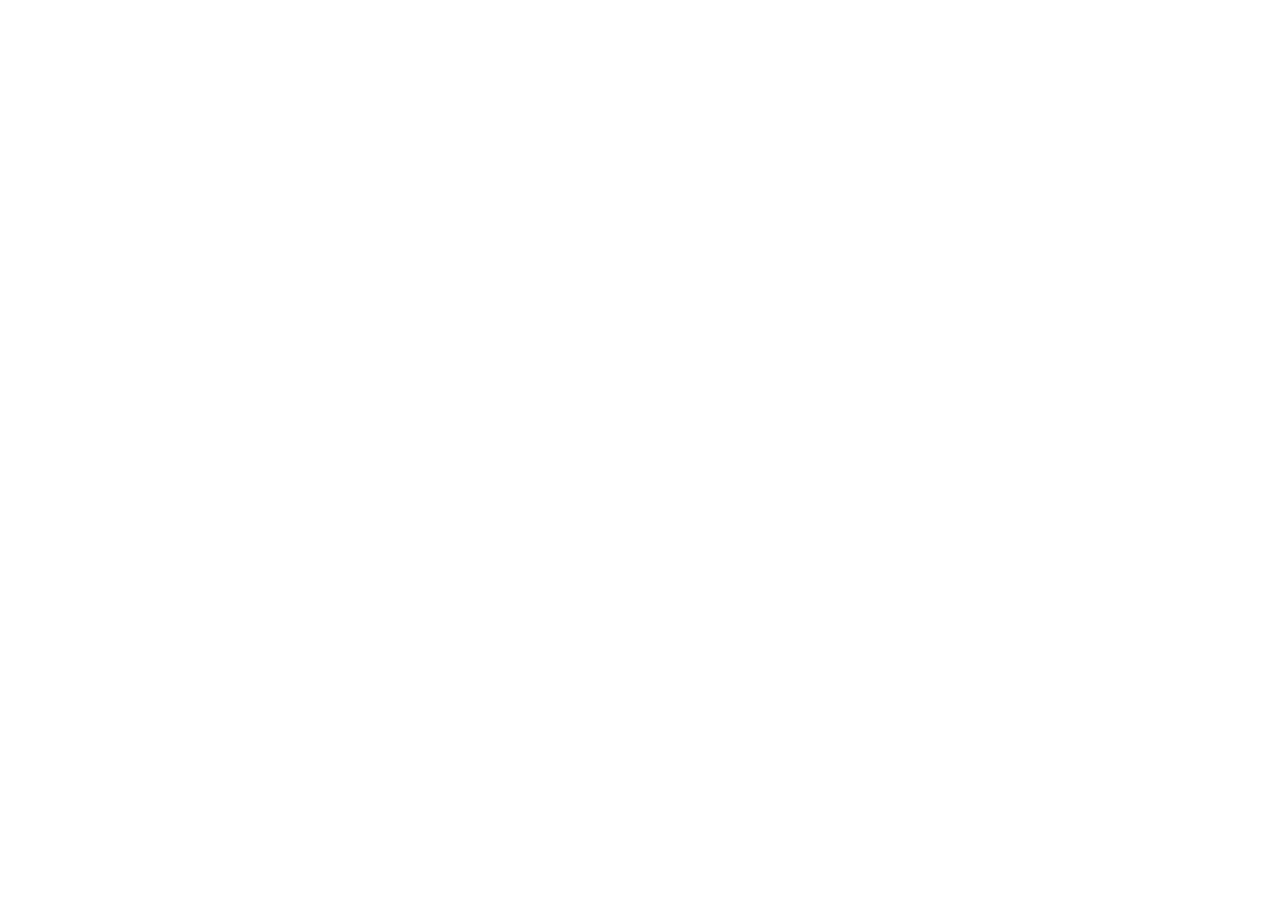
==== commit fd9f20ab: "Add files via upload" ====
--- a/index.html
+++ b/index.html
@@ -1,17 +1,14 @@
 <!DOCTYPE html>
 <html lang="en">
 <head>
+  <meta charset="UTF-8" />
+  <meta name="viewport" content="width=device-width, initial-scale=1.0" />
   <title>Store Explorer v20</title>
-  <meta charset="UTF-8" />
-  <meta name="viewport" content="width=device-width, initial-scale=1.0, maximum-scale=1" />
-  <link rel="icon" type="image/png" href="./favicon.png" />
   <link rel="preconnect" href="https://fonts.googleapis.com" />
   <link rel="preconnect" href="https://fonts.gstatic.com" crossorigin />
   <link href="https://fonts.googleapis.com/css2?family=Inter:wght@400;500;600;700&display=swap" rel="stylesheet" />
-  <link rel="stylesheet" href="./index.css?v=21" />
-  <script type="module" src="./index.js?v=21"></script>
+  <link rel="stylesheet" href="/Pharmacy-locater1/index.css?v=23" />
+  <script type="module" src="/Pharmacy-locater1/index.js?v=23"></script>
 </head>
-<body>
-  <div id="root"></div>
-</body>
+<body><div id="root"></div></body>
 </html>
